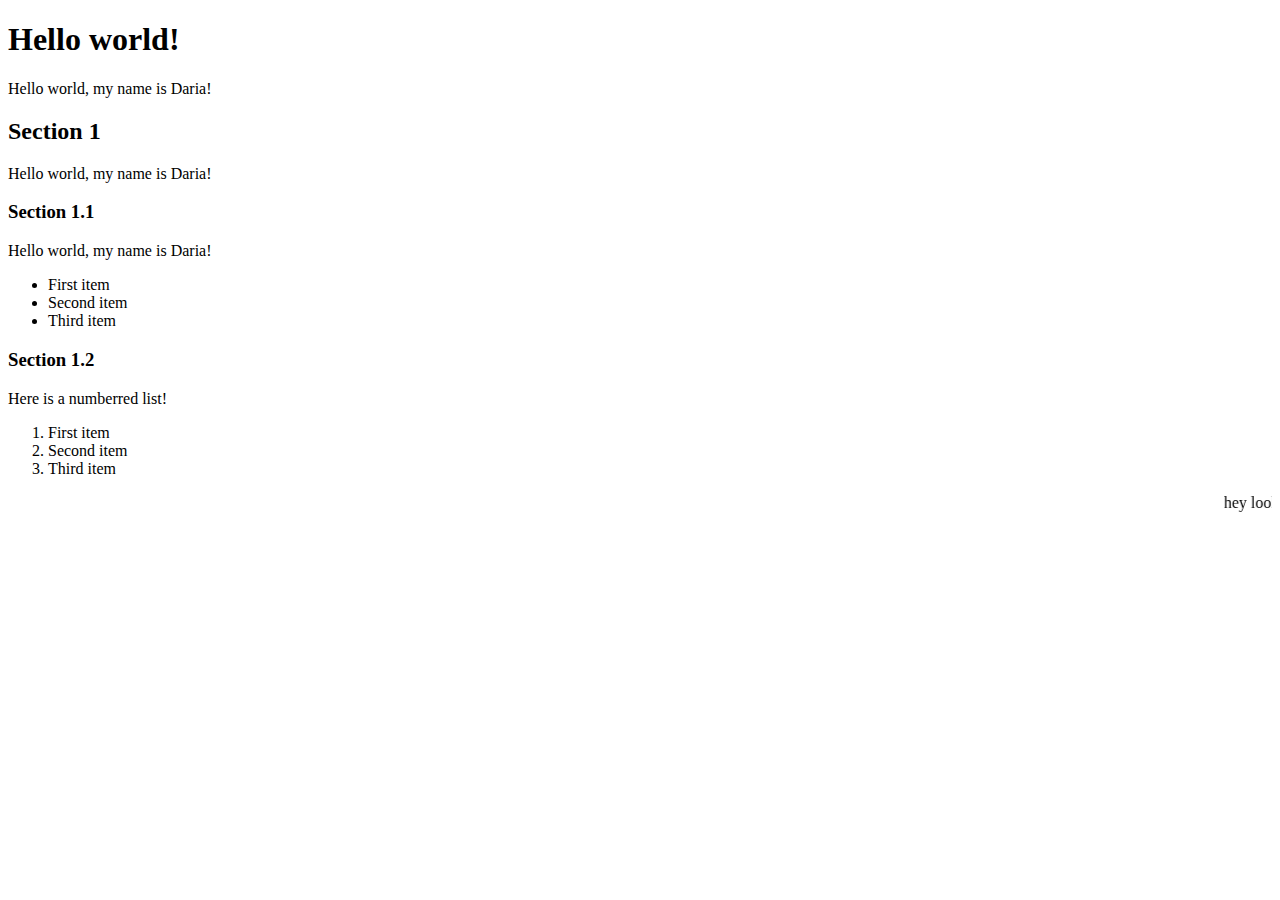
==== index.html @ 4ba1d6fc "uploading my first" ====
<!DOCTYPE html>

<html>
    <head>
        <title> My First Website</title>
    </head>

    <body>

        <h1>Hello world!</h1>

        <p> Hello world, my name is Daria! </p>

        <h2> Section 1 </h2>

        <p> Hello world, my name is Daria!</p>

        <h3>Section 1.1</h3>

        <p> Hello world, my name is Daria! </p>

        <ul>
            <li> First item</li>
            <li> Second item</li>
            <li> Third item</li>

        </ul>

        <h3>Section 1.2</h3>

        <p> Here is a numberred list! </p>

        <ol>
            <li> First item</li>
            <li> Second item</li>
            <li> Third item</li>

        </ol>

        <marquee> hey look at this </marquee>

    </body>
</html>
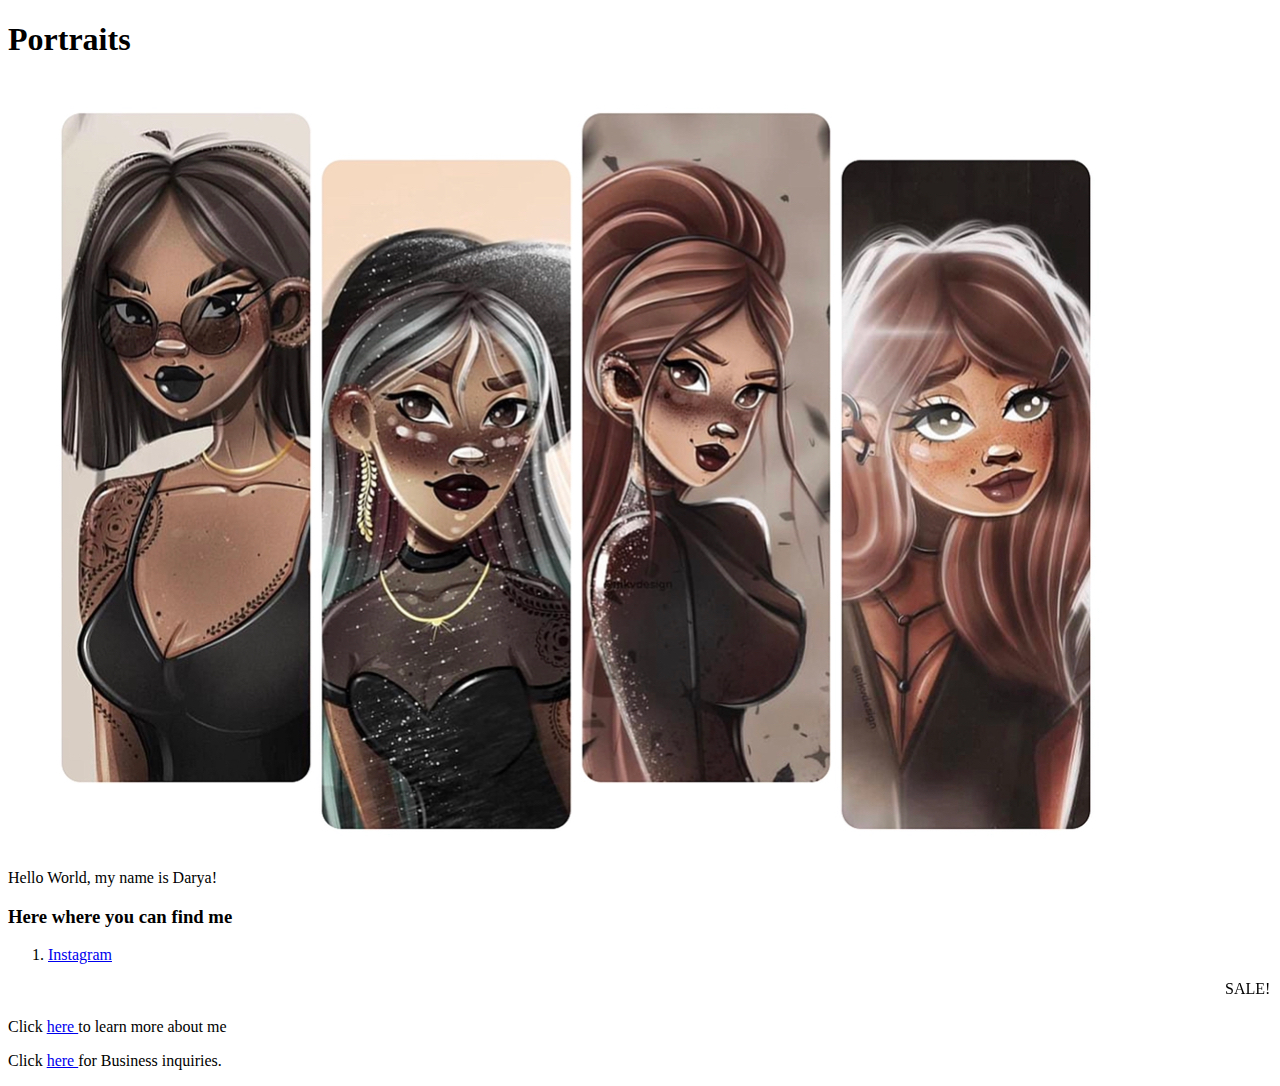
==== commit e662392c: "Add files via upload" ====
--- a/index.html
+++ b/index.html
@@ -2,42 +2,31 @@
 
 <html>
     <head>
-        <title> My First Website</title>
+        <title> Portfolio - Homepage</title>
     </head>
 
     <body>
 
-        <h1>Hello world!</h1>
+        <h1>Portraits</h1>
 
-        <p> Hello world, my name is Daria! </p>
+        <img src="pic1.jpeg"> 
 
-        <h2> Section 1 </h2>
+        <p> Hello World, my name is Darya! </p>
 
-        <p> Hello world, my name is Daria!</p>
 
-        <h3>Section 1.1</h3>
-
-        <p> Hello world, my name is Daria! </p>
-
-        <ul>
-            <li> First item</li>
-            <li> Second item</li>
-            <li> Third item</li>
-
-        </ul>
-
-        <h3>Section 1.2</h3>
-
-        <p> Here is a numberred list! </p>
+        <h3>Here where you can find me</h3>
 
         <ol>
-            <li> First item</li>
-            <li> Second item</li>
-            <li> Third item</li>
-
+            <li> <a href="https://www.instagram.com/tnkv.design/">Instagram</a> </li>
+            
+           
         </ol>
 
-        <marquee> hey look at this </marquee>
+        <marquee> SALE! SALE! SALE! </marquee>
+
+        <p>Click <a href="about.html">here </a> to learn more about me</p>
+
+        Click <a href="contact.html">here </a> for Business inquiries.</p>
 
     </body>
 </html>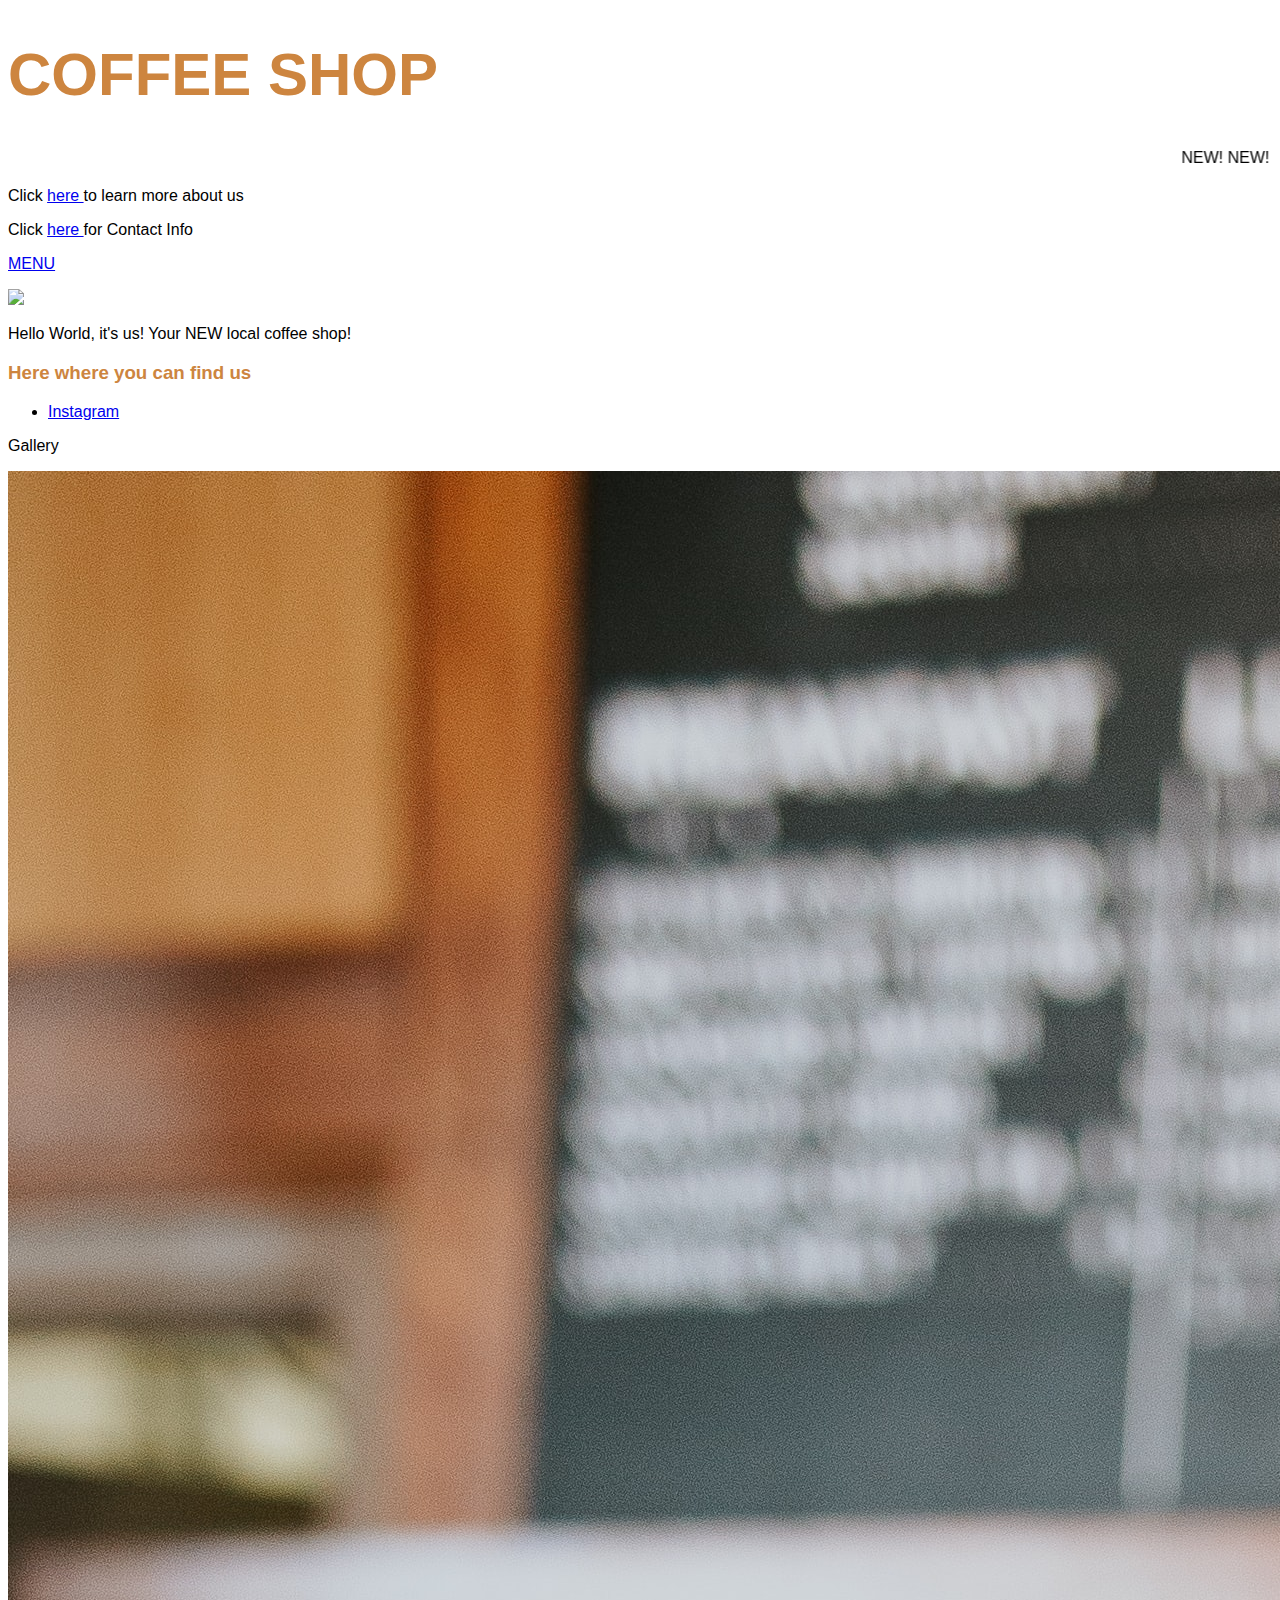
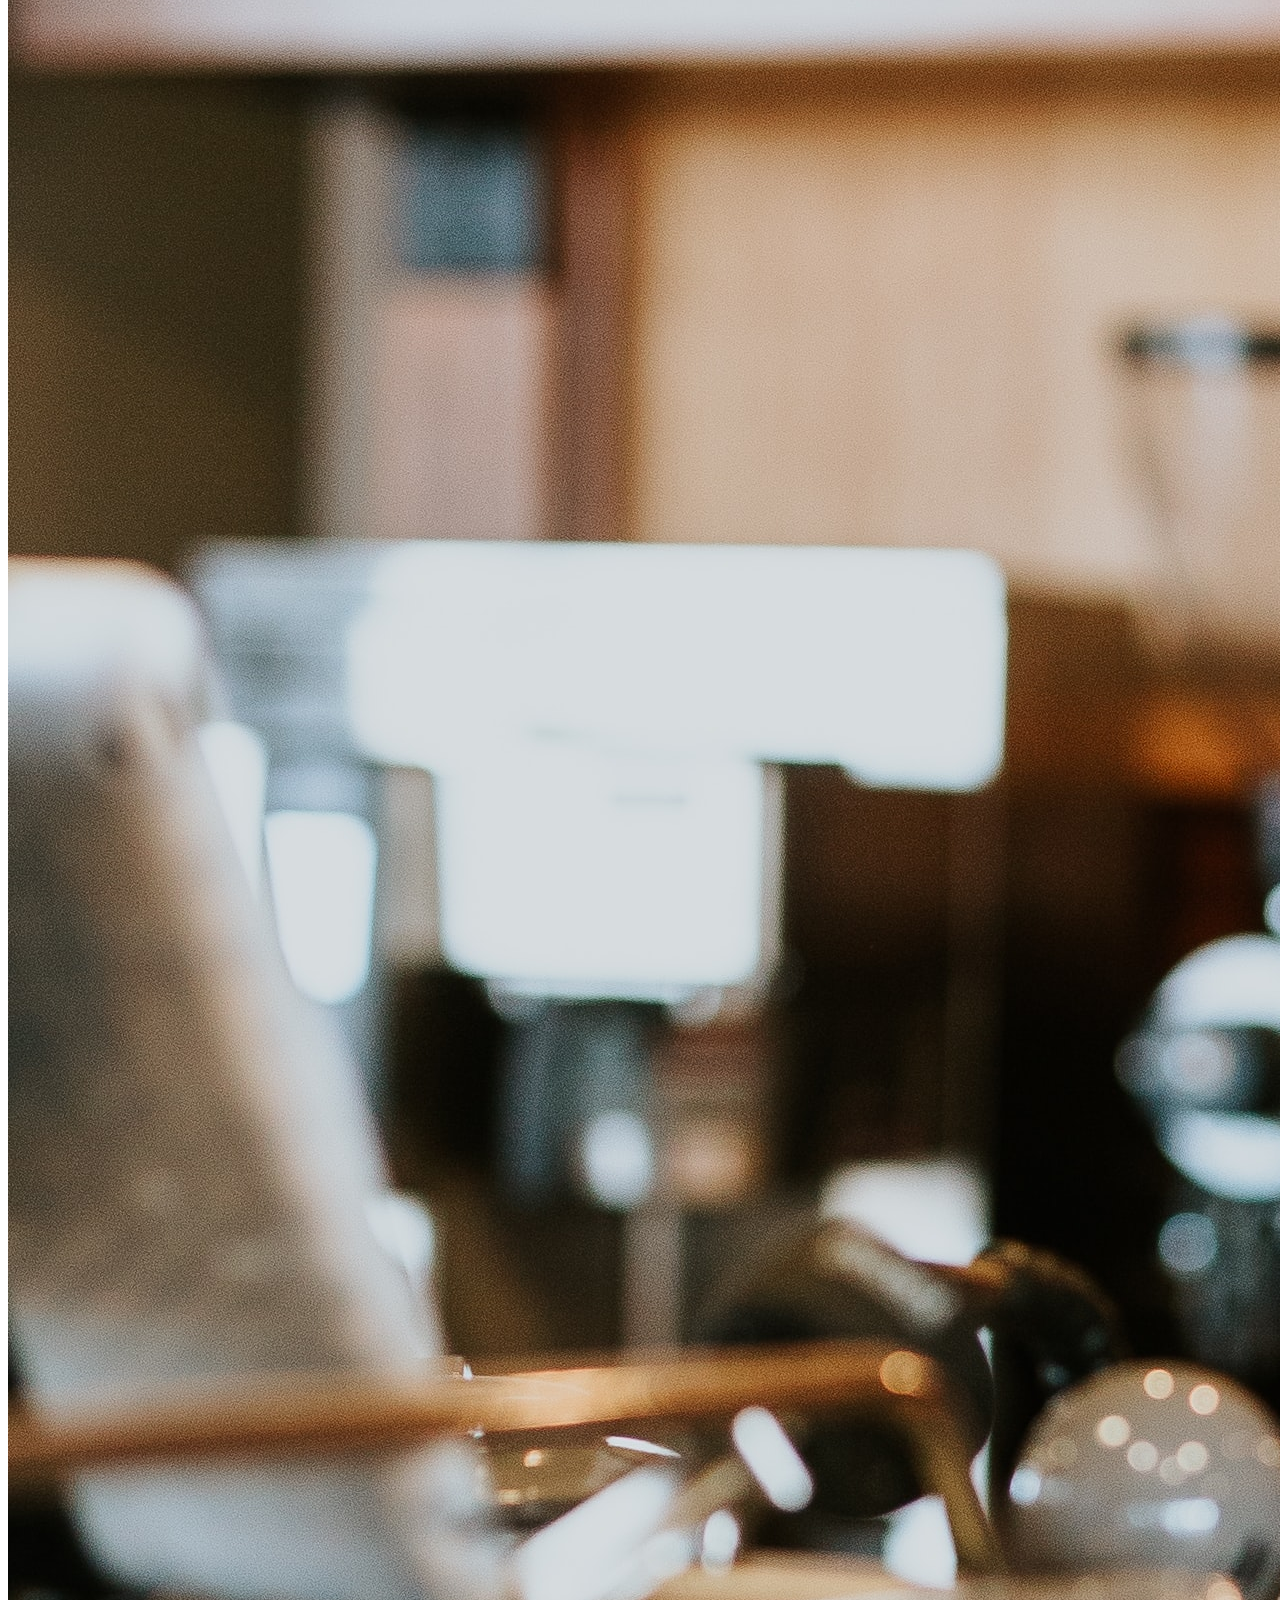
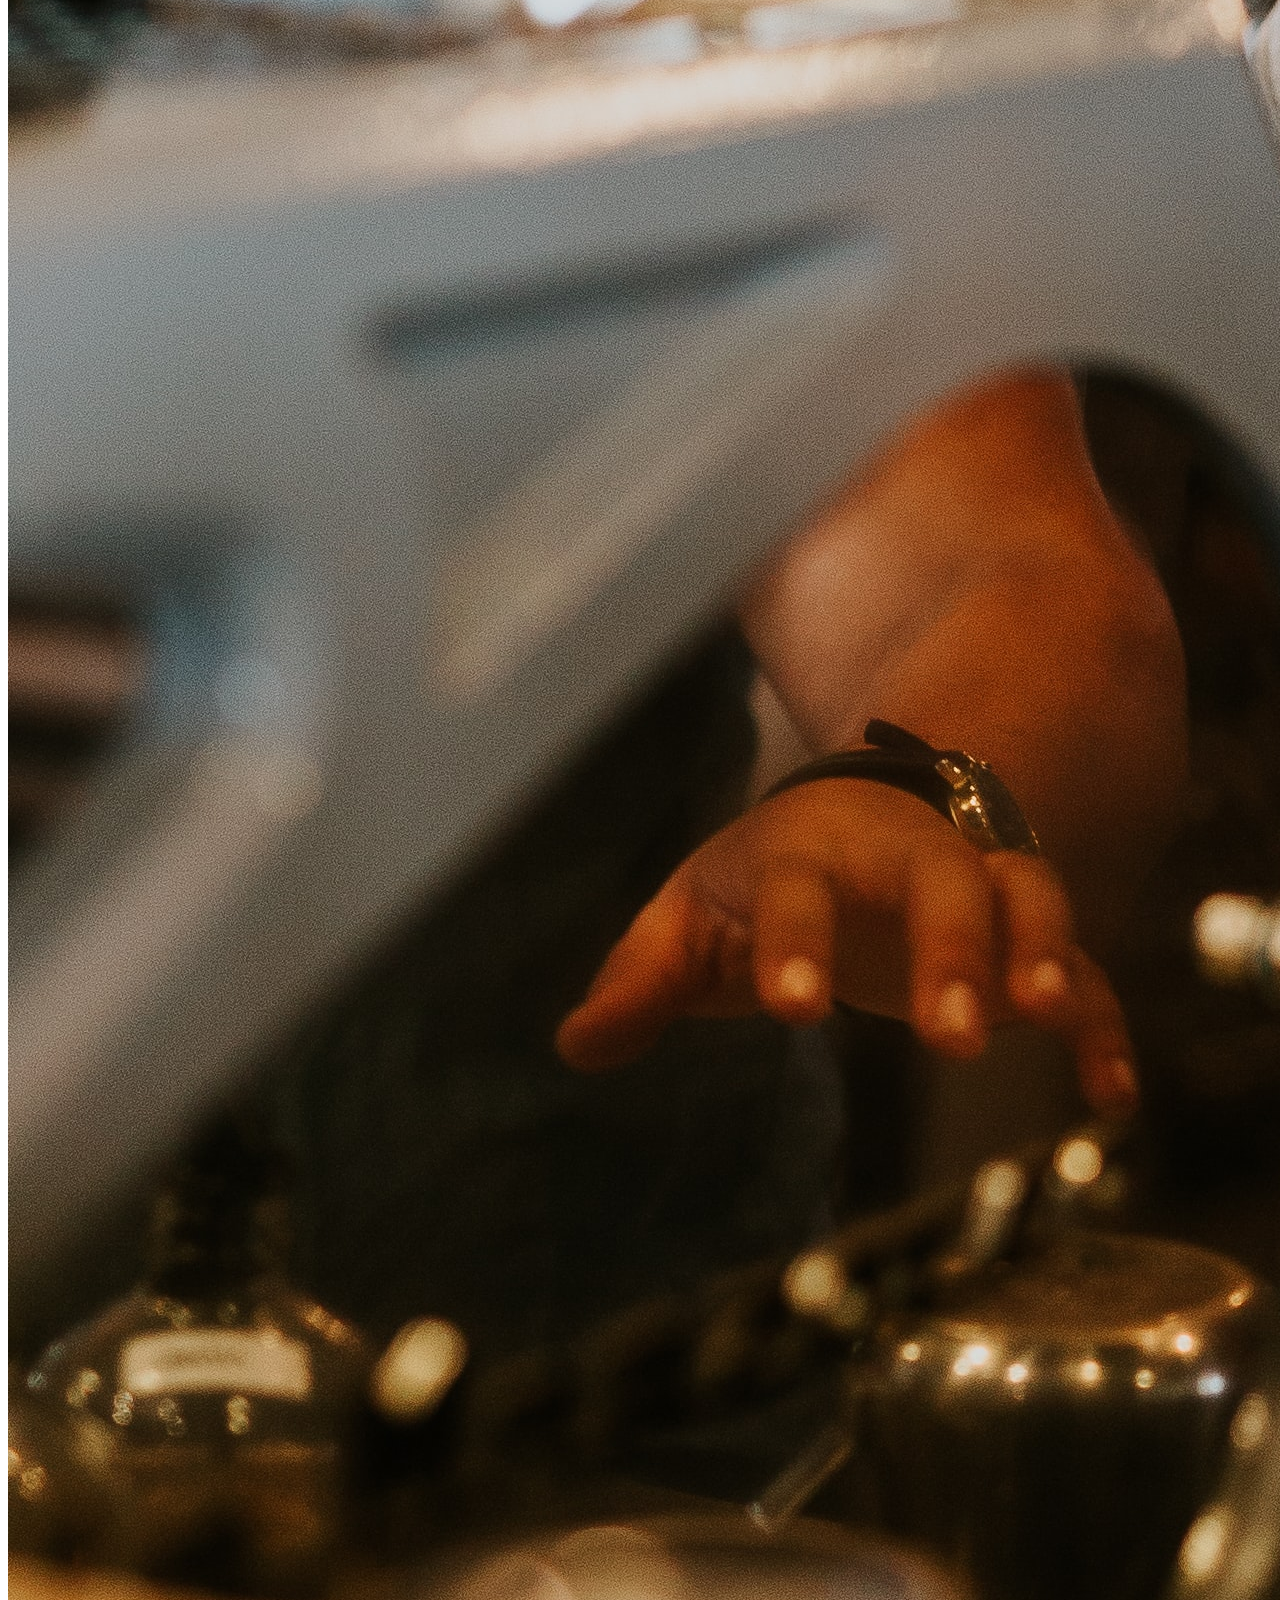
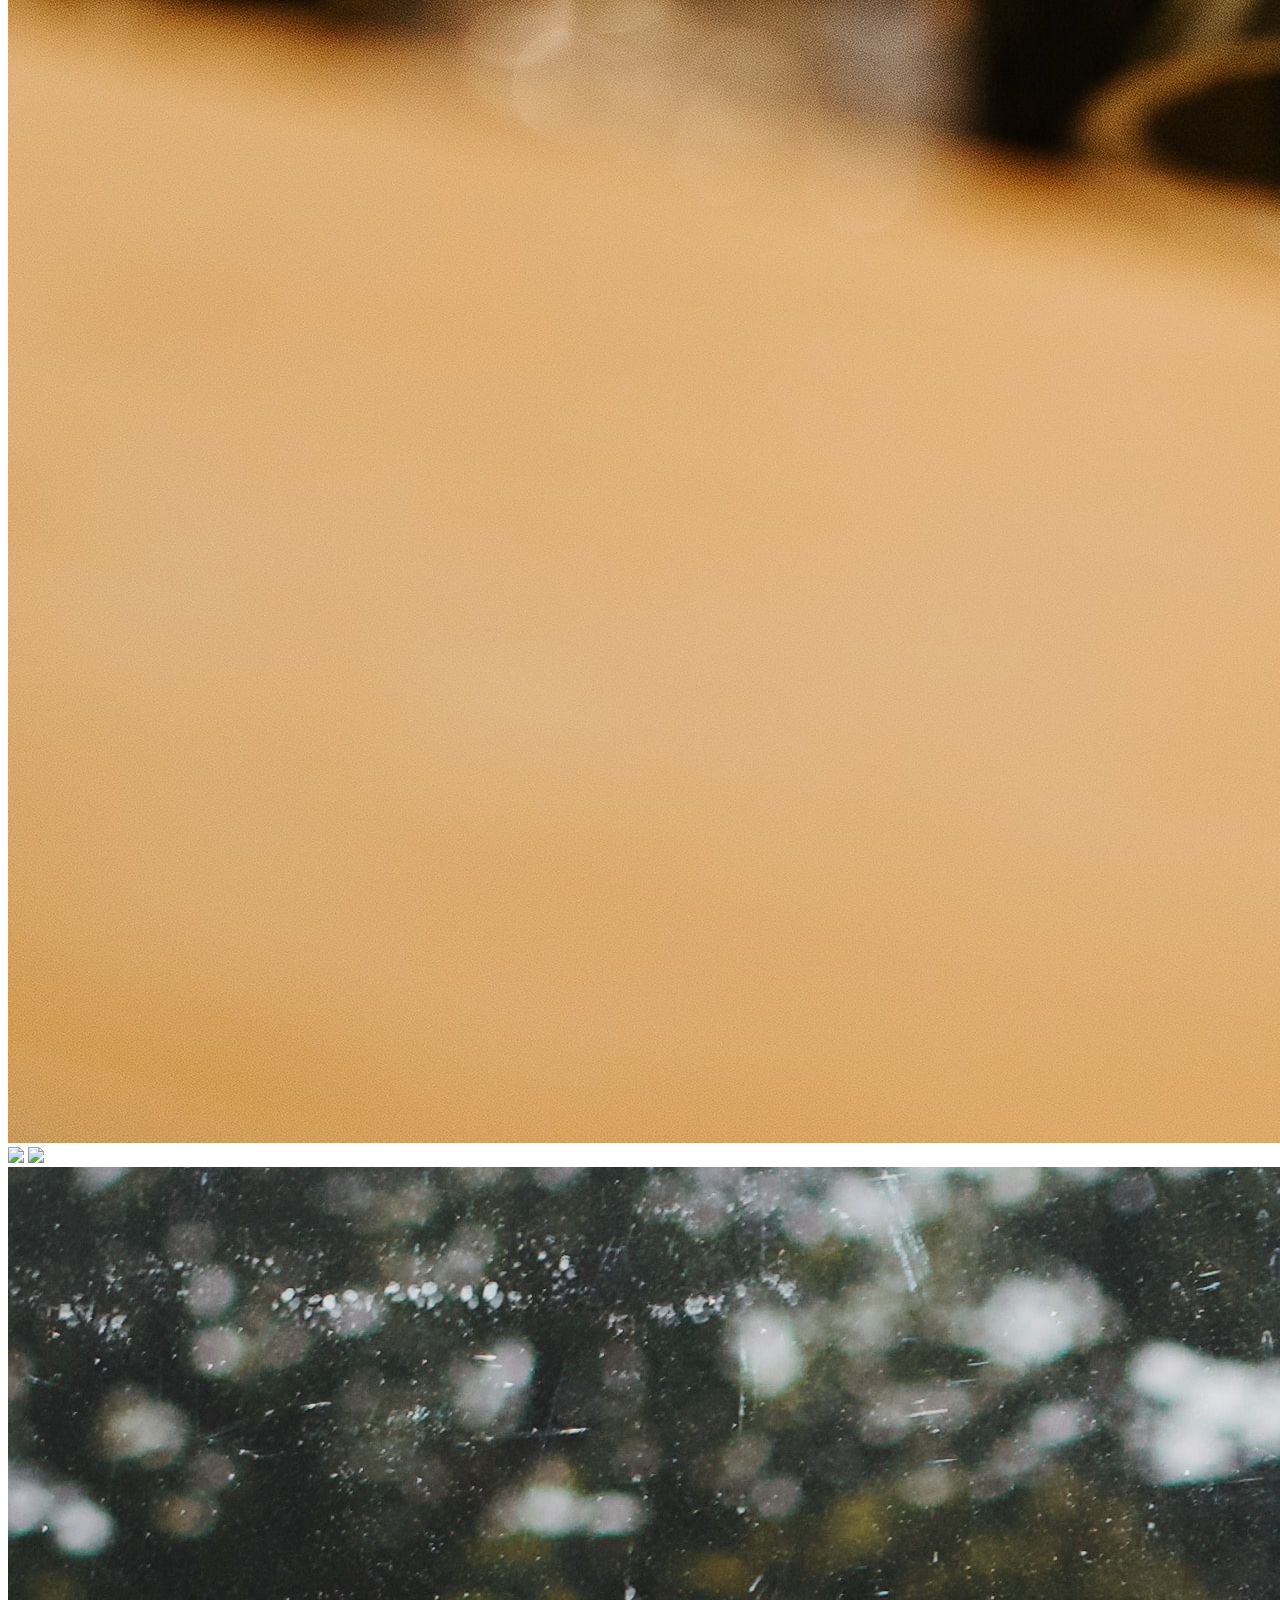
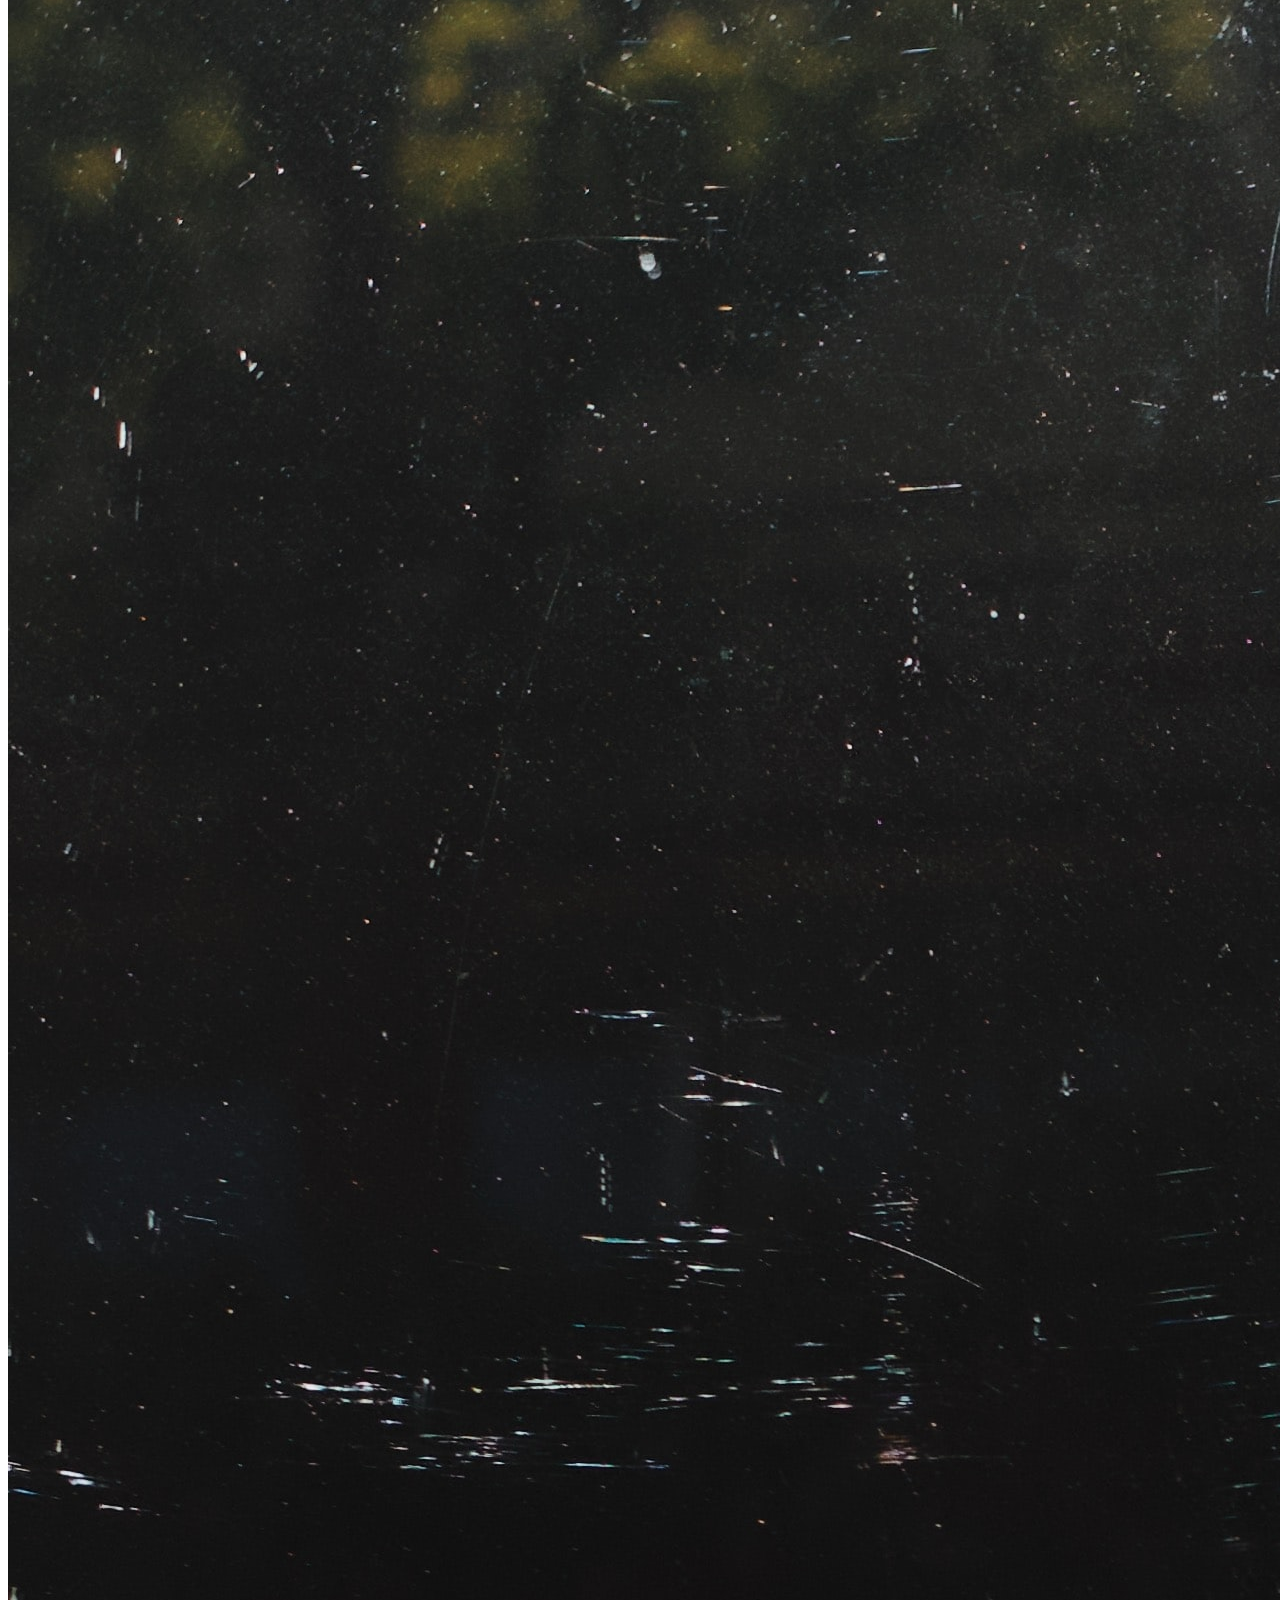
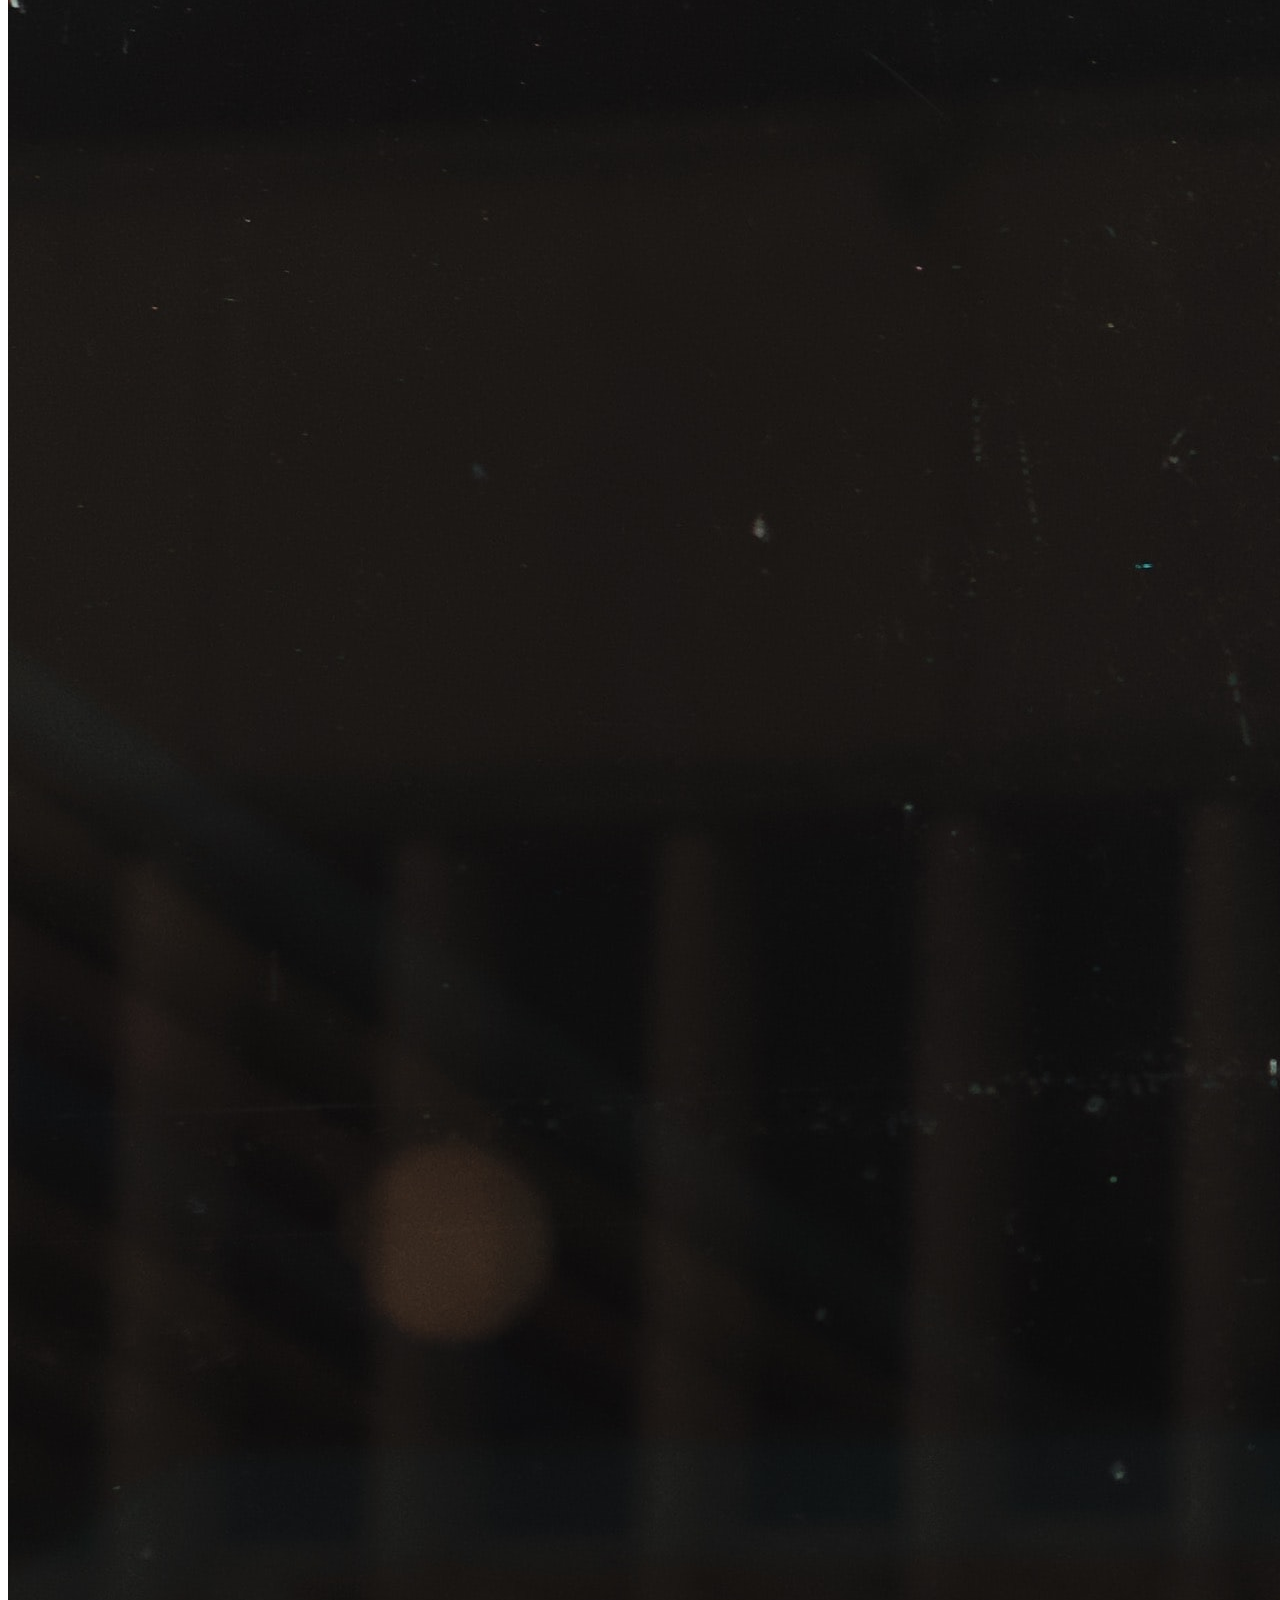
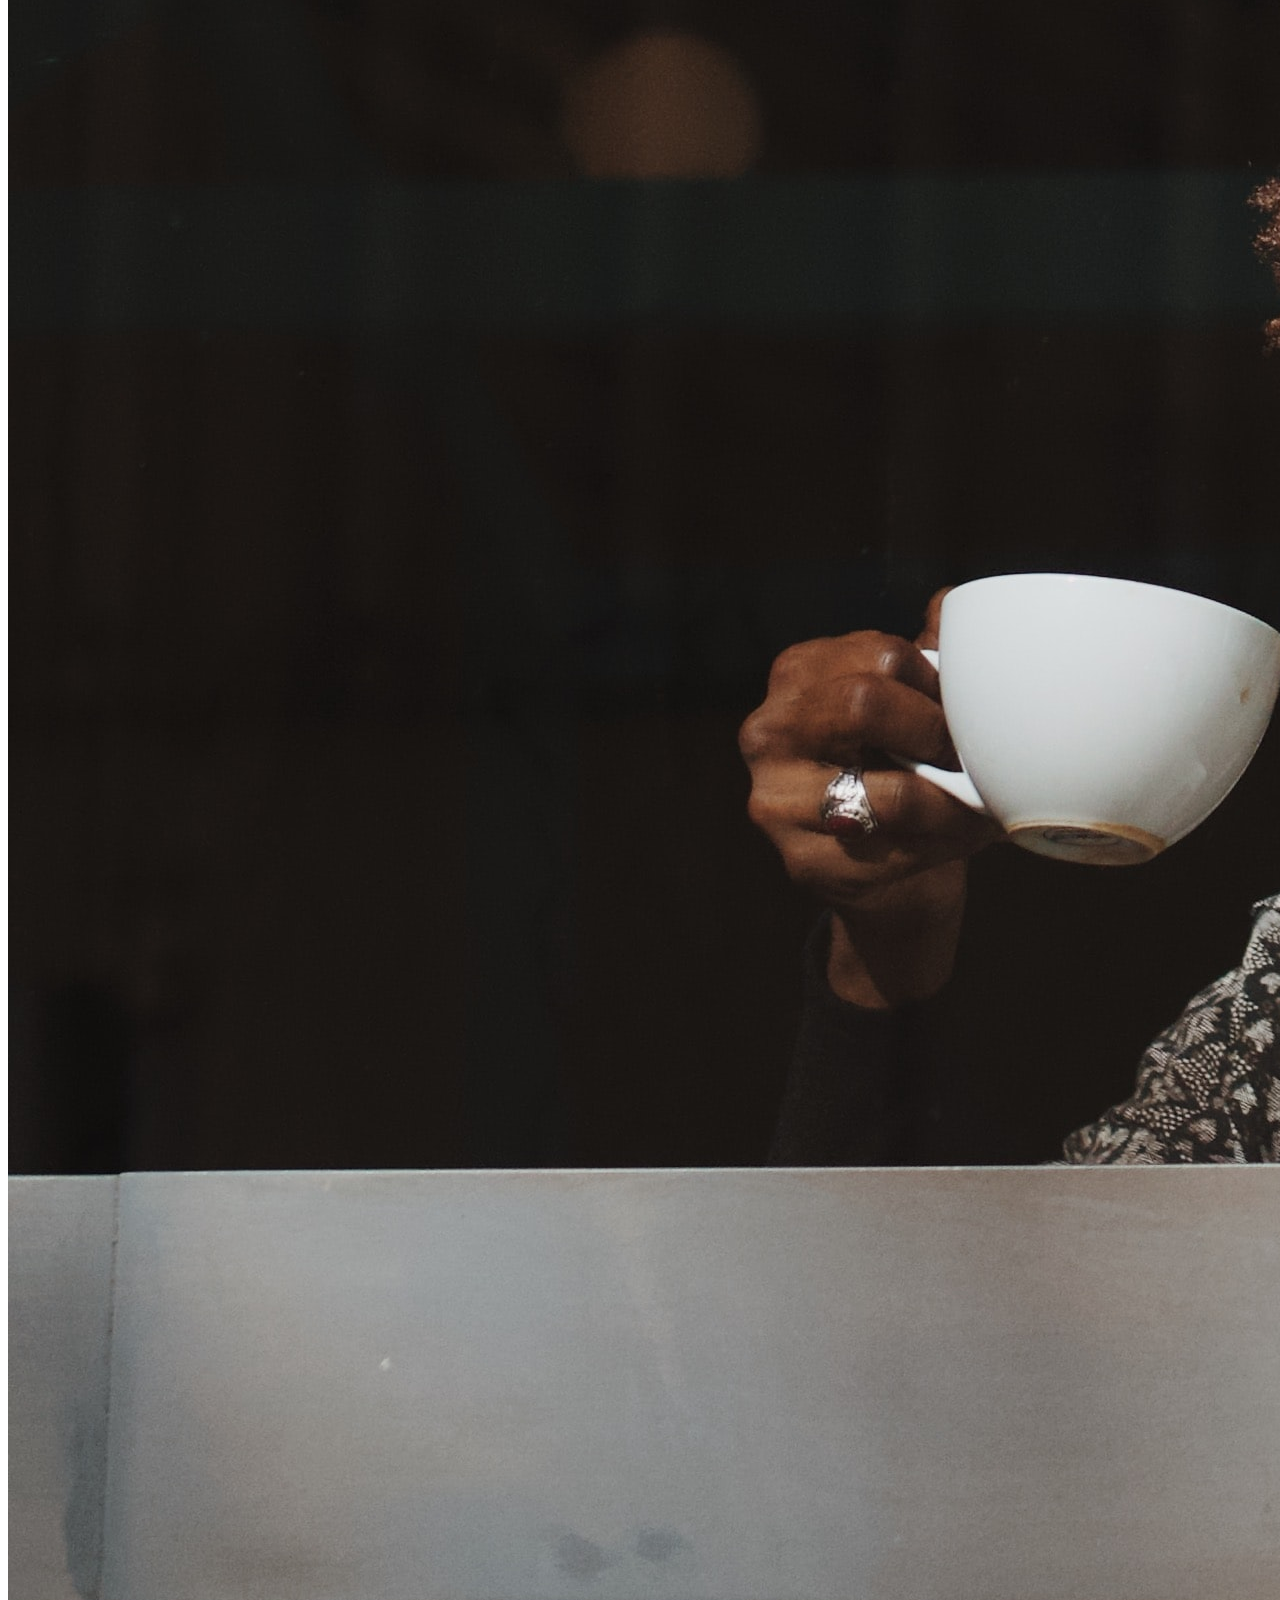
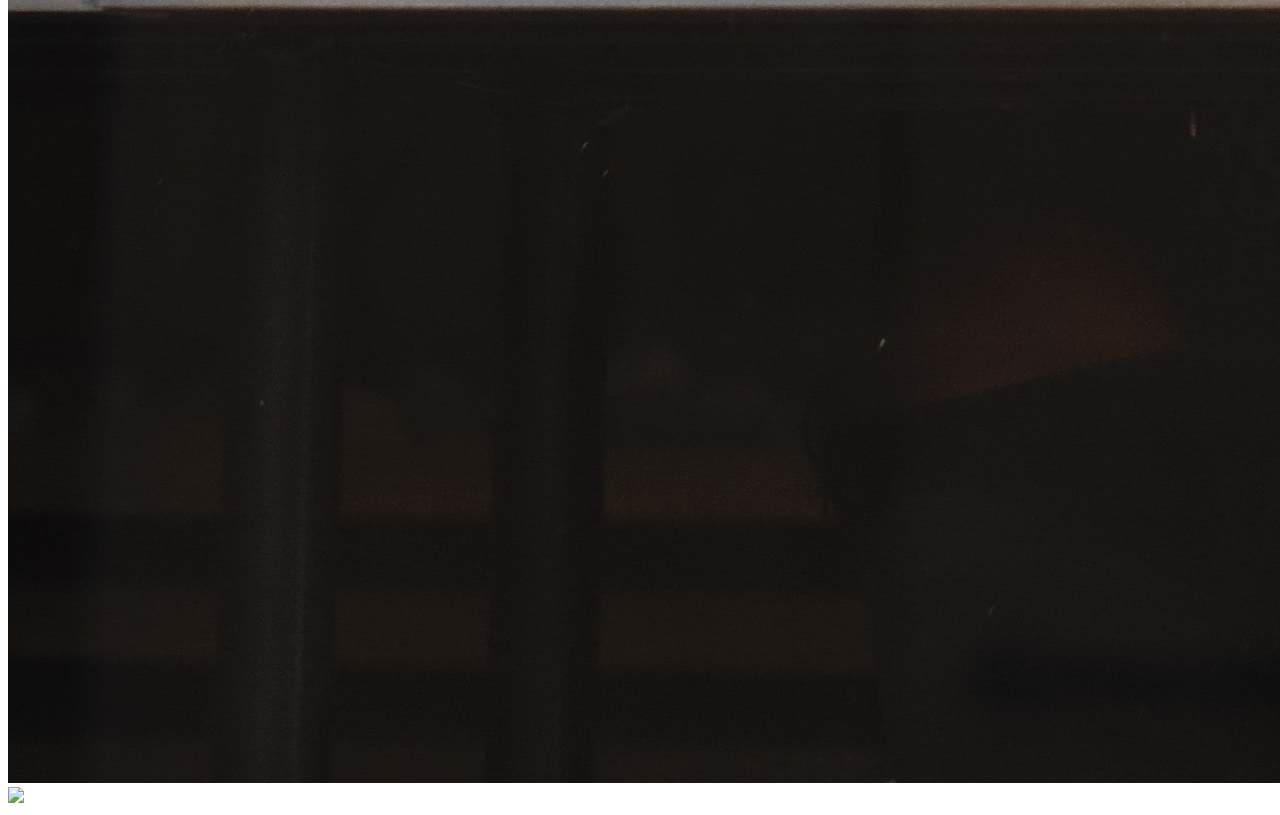
==== commit 9477c005: "Add files via upload" ====
--- a/index.html
+++ b/index.html
@@ -2,31 +2,55 @@
 
 <html>
     <head>
-        <title> Portfolio - Homepage</title>
+        <title> Coffee Shop</title>
+        <link rel="stylesheet" href="style.css">
     </head>
 
     <body>
 
-        <h1>Portraits</h1>
+        <h1 style="font-size: 60px;"> COFFEE SHOP</h1>
 
-        <img src="pic1.jpeg"> 
+        <marquee> NEW! NEW! NEW! </marquee>
 
-        <p> Hello World, my name is Darya! </p>
+        <p>Click <a href="about.html">here </a> to learn more about us</p>
+
+        Click <a href="contact.html">here </a> for Contact Info</p>
+        <p>
+         <a href="menu.html"> MENU </a> </p>
 
 
-        <h3>Here where you can find me</h3>
+        <style> 
 
-        <ol>
+        body {
+            font-family: Arial, Helvetica, sans-serifQ;
+            background-color: white;
+        }
+        
+        h1 { color:peru; }
+        </style>
+
+        <img src="52.jpg">    
+
+        <p> Hello World, it's us! Your NEW local coffee shop! </p>
+
+
+        <h3>Here where you can find us</h3>
+
+        <ul>
             <li> <a href="https://www.instagram.com/tnkv.design/">Instagram</a> </li>
             
            
-        </ol>
+        </ul>
 
-        <marquee> SALE! SALE! SALE! </marquee>
+        <p>
+            Gallery
+        </p>
 
-        <p>Click <a href="about.html">here </a> to learn more about me</p>
+        <img src="22.jpg"> <img src="20.jpg"> <img src="28.jpg"> <img src="23.jpg"> <img src="38.jpg"> 
 
-        Click <a href="contact.html">here </a> for Business inquiries.</p>
+
+
+
 
     </body>
 </html>--- a/style.css
+++ b/style.css
@@ -0,0 +1,39 @@
+
+        <style> 
+
+            body {
+                font-family:Arial, Helvetica, sans-serif
+            }
+    
+            h1 { color:peru ;}
+            h3 { color: peru;}
+
+            
+            
+            thead{
+                font-weight: bold;
+            }
+
+            thead td {
+                text-align: center;
+            }
+
+            table{
+                border-collapse:collapse;
+                width: 100%;
+            }
+
+            td {
+                border: 1px solid black ;
+                padding: 10px;
+            }
+
+            tbody tr:hover {
+                background-color: rgb(255, 160, 65);
+                cursor:pointer
+            }
+               
+
+            }
+
+            </style>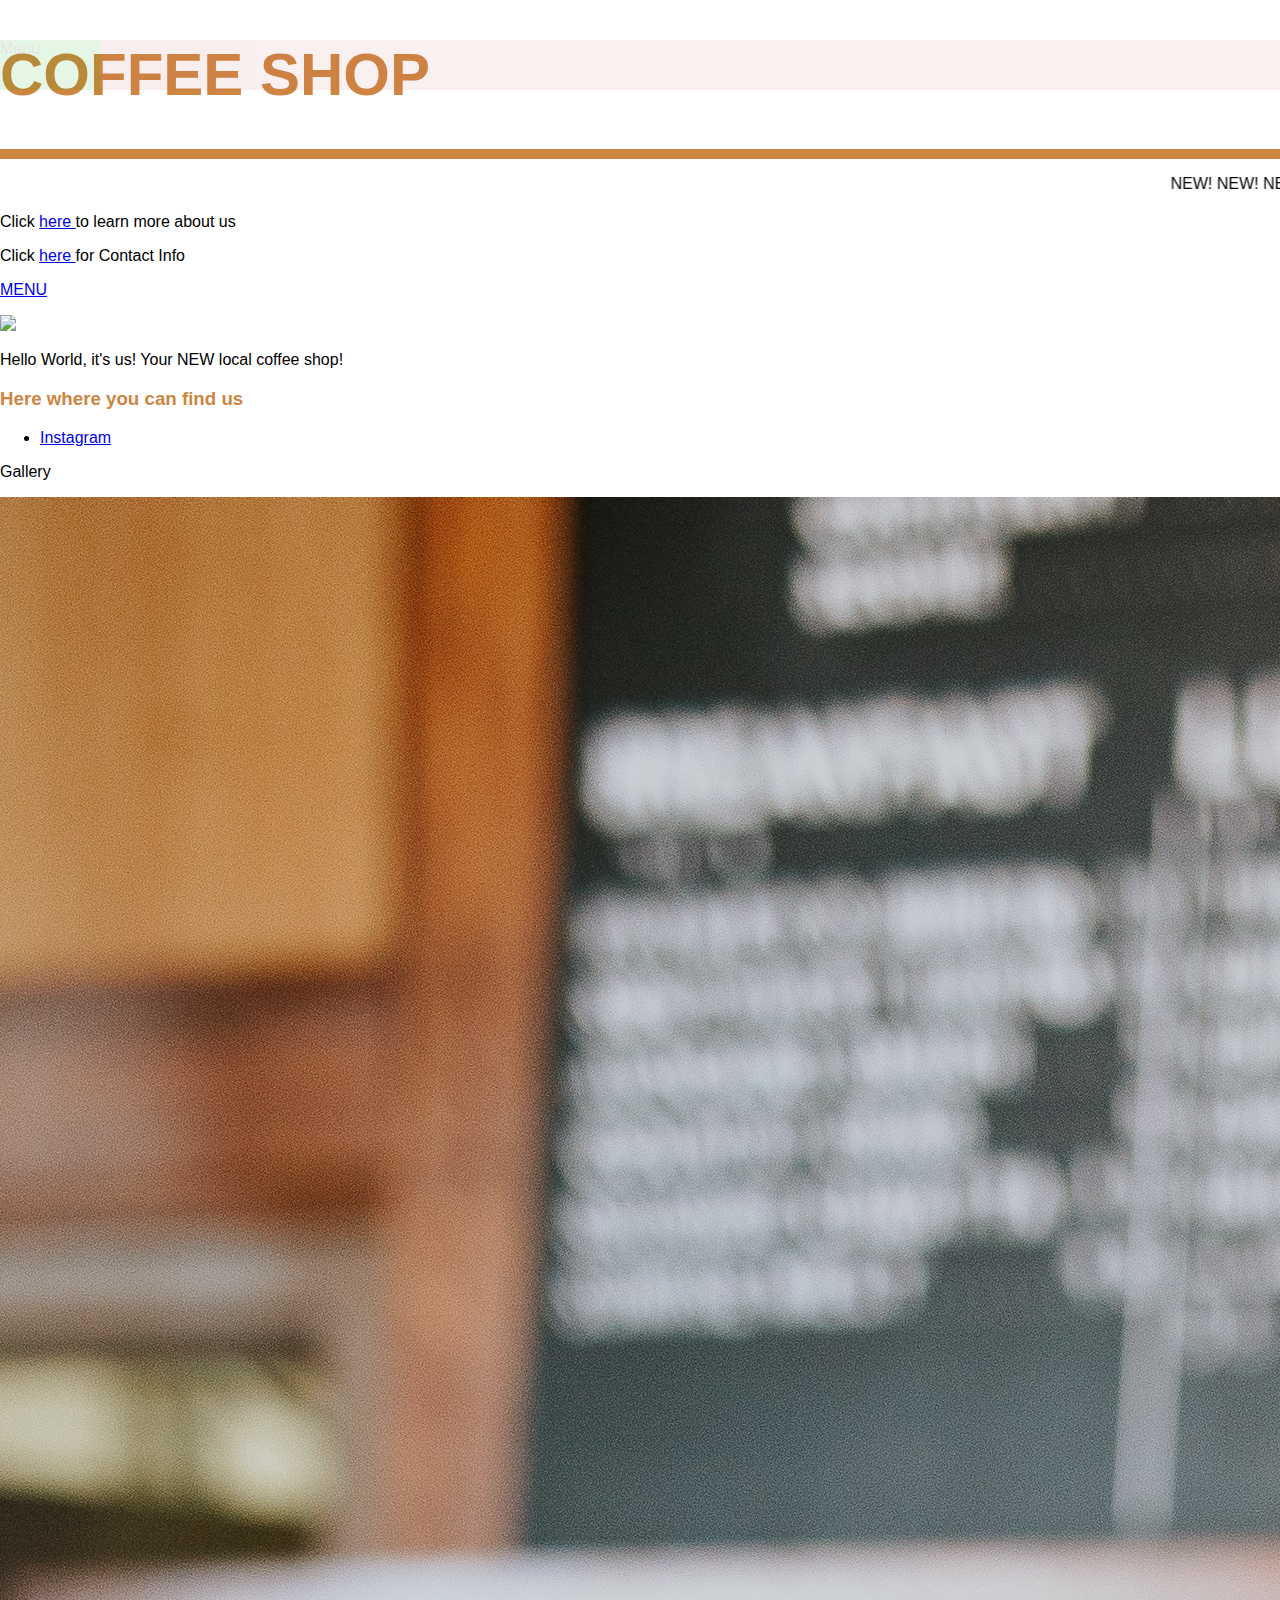
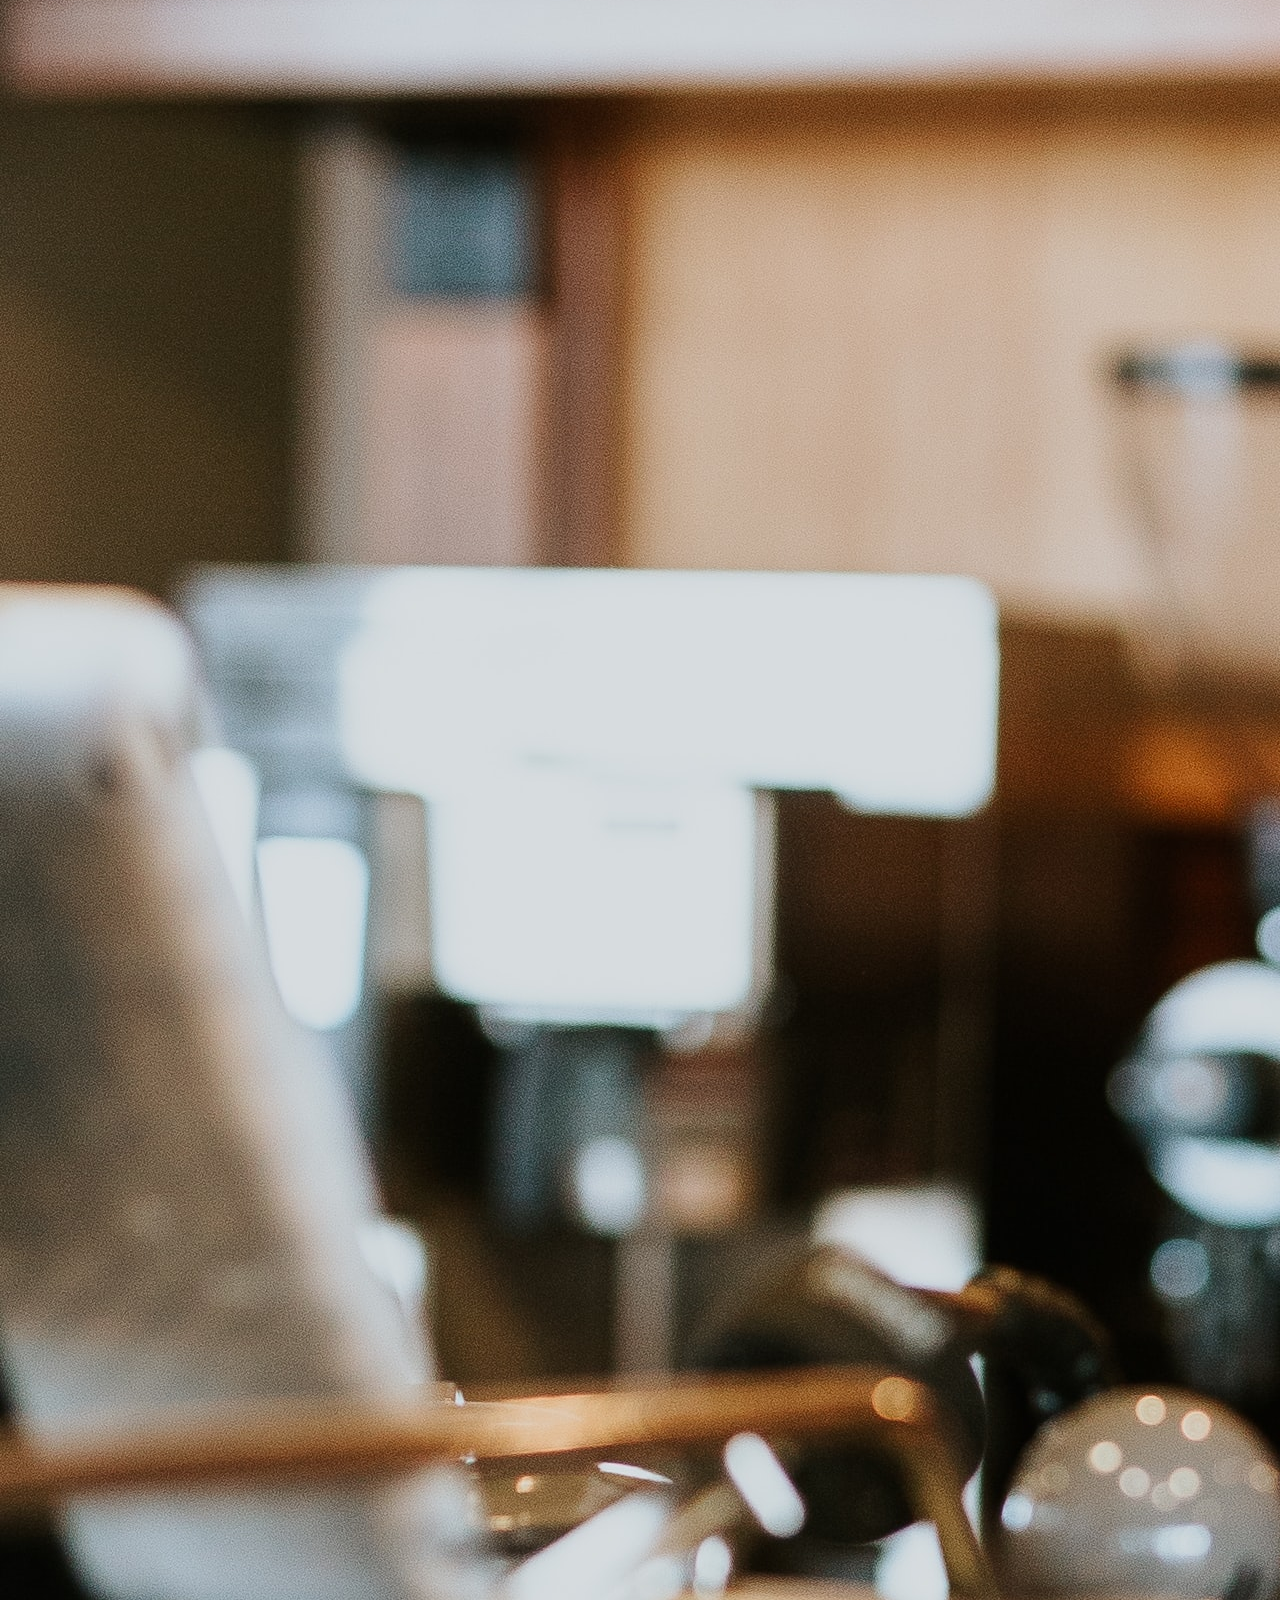
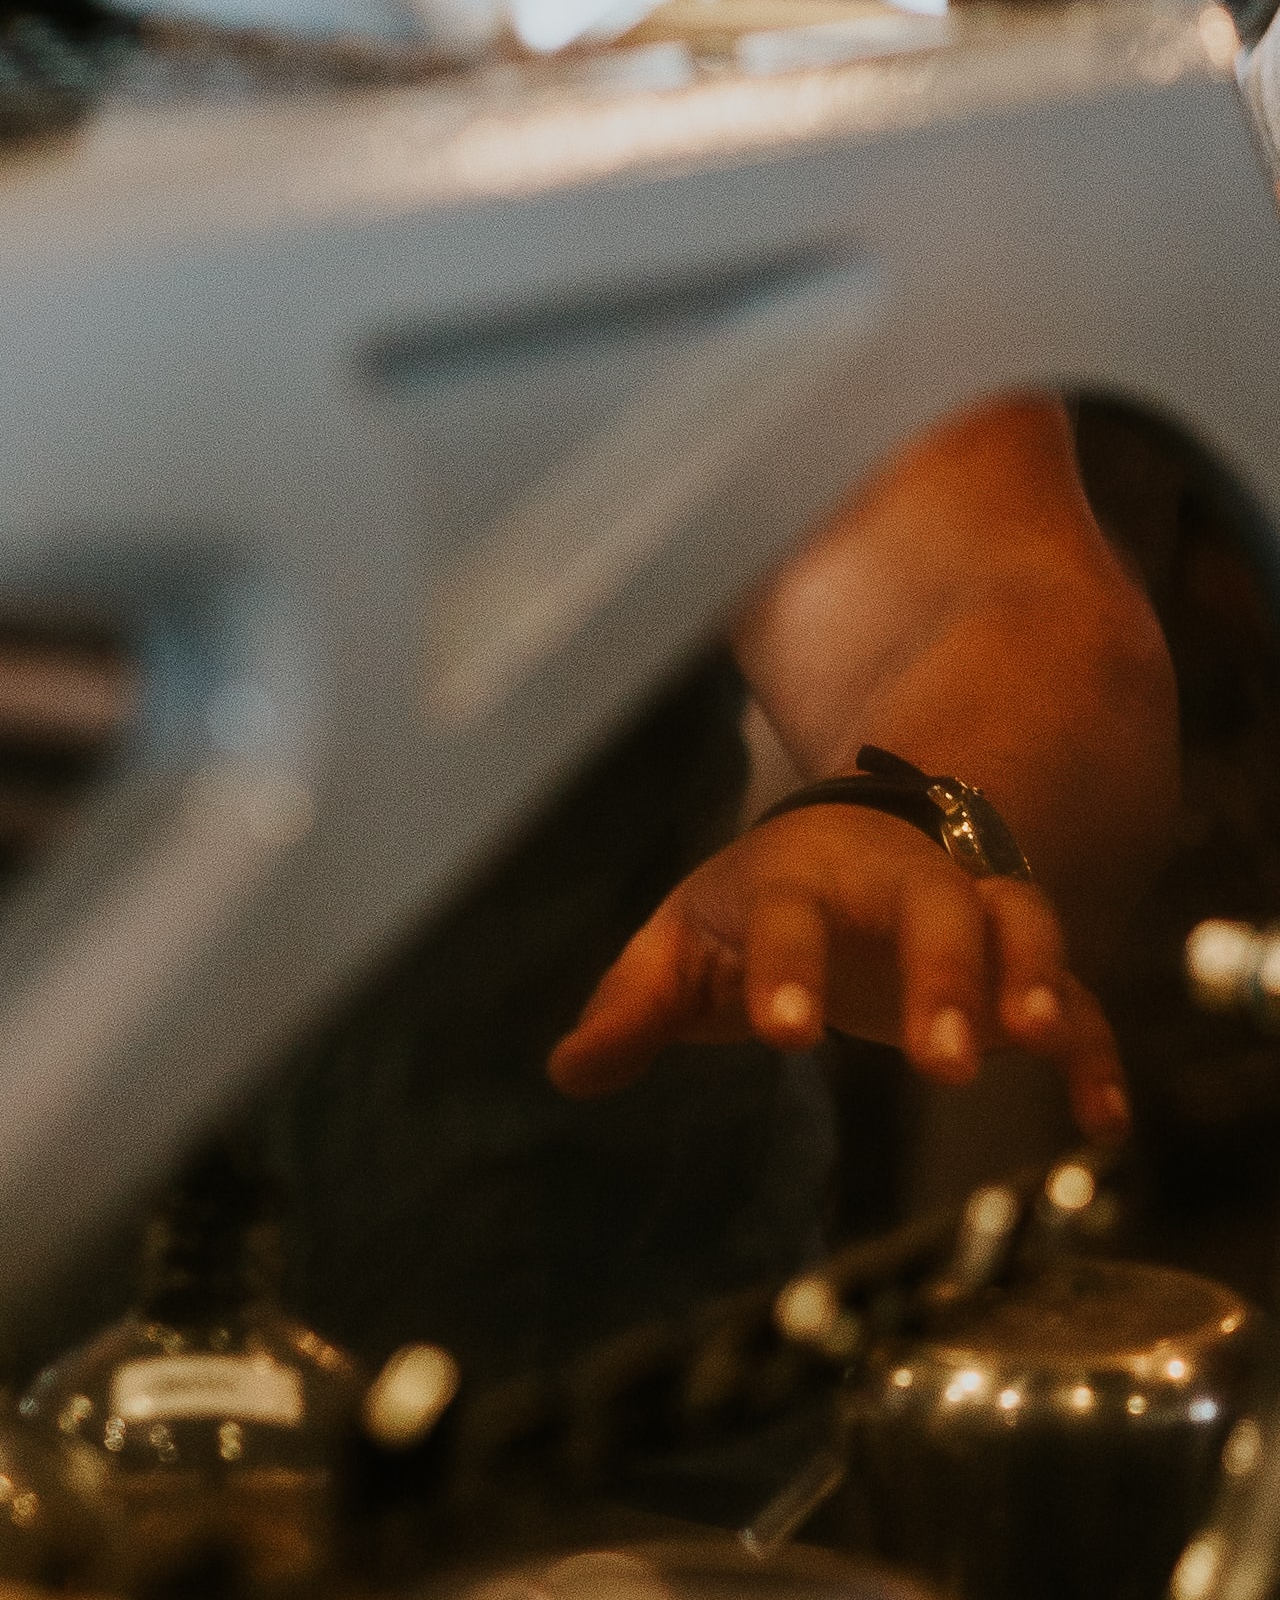
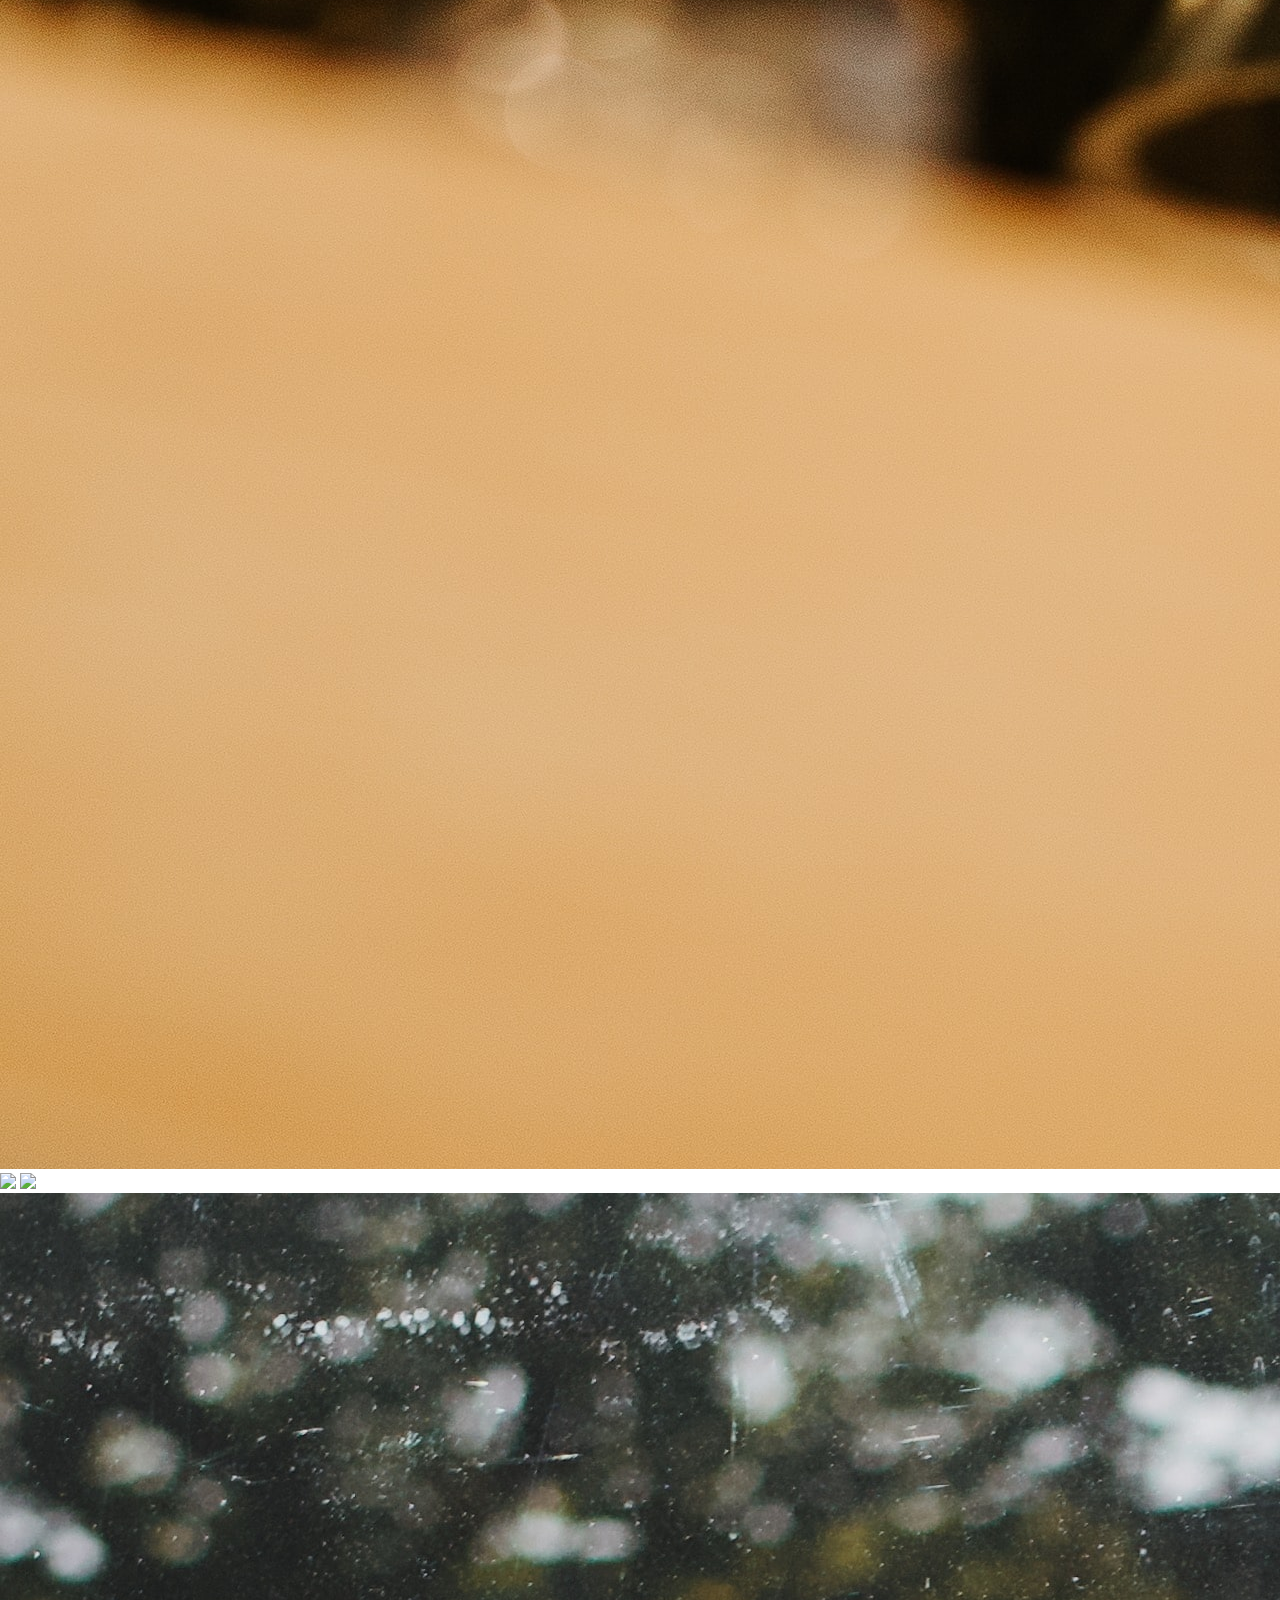
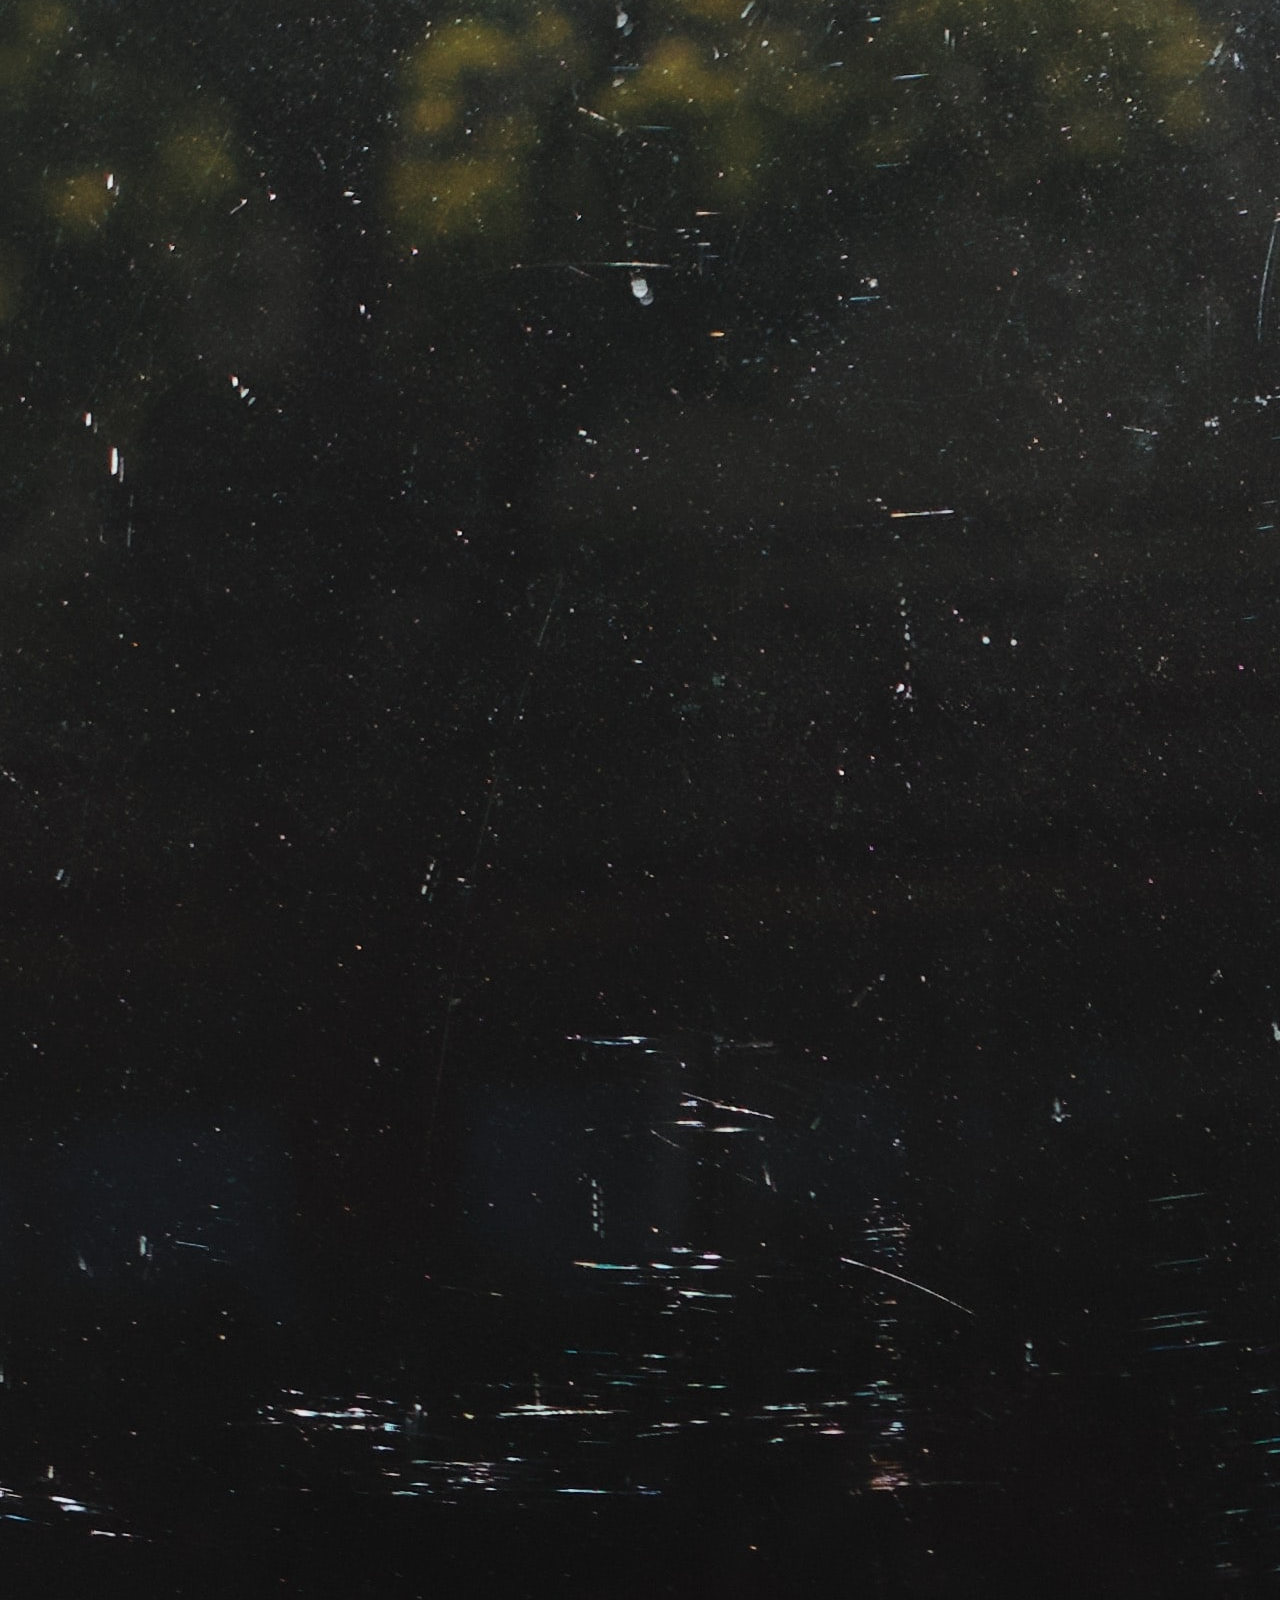
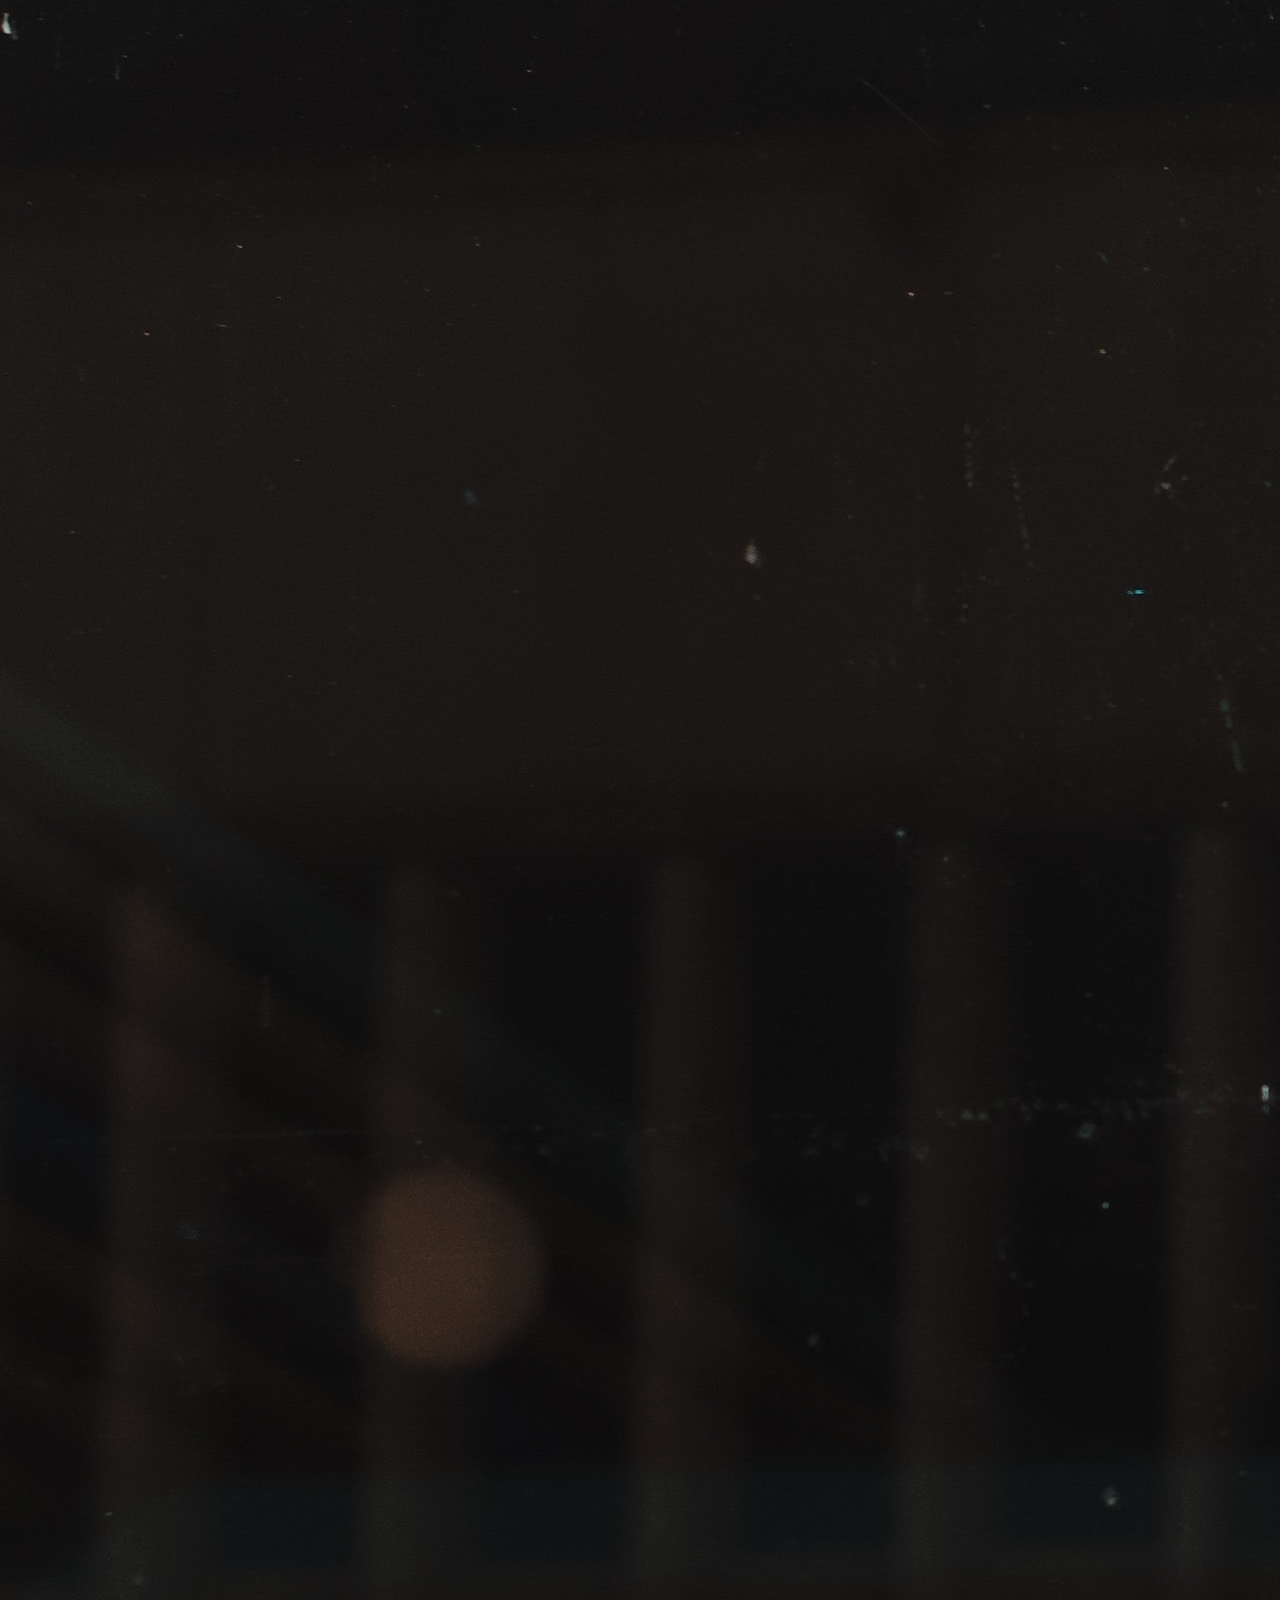
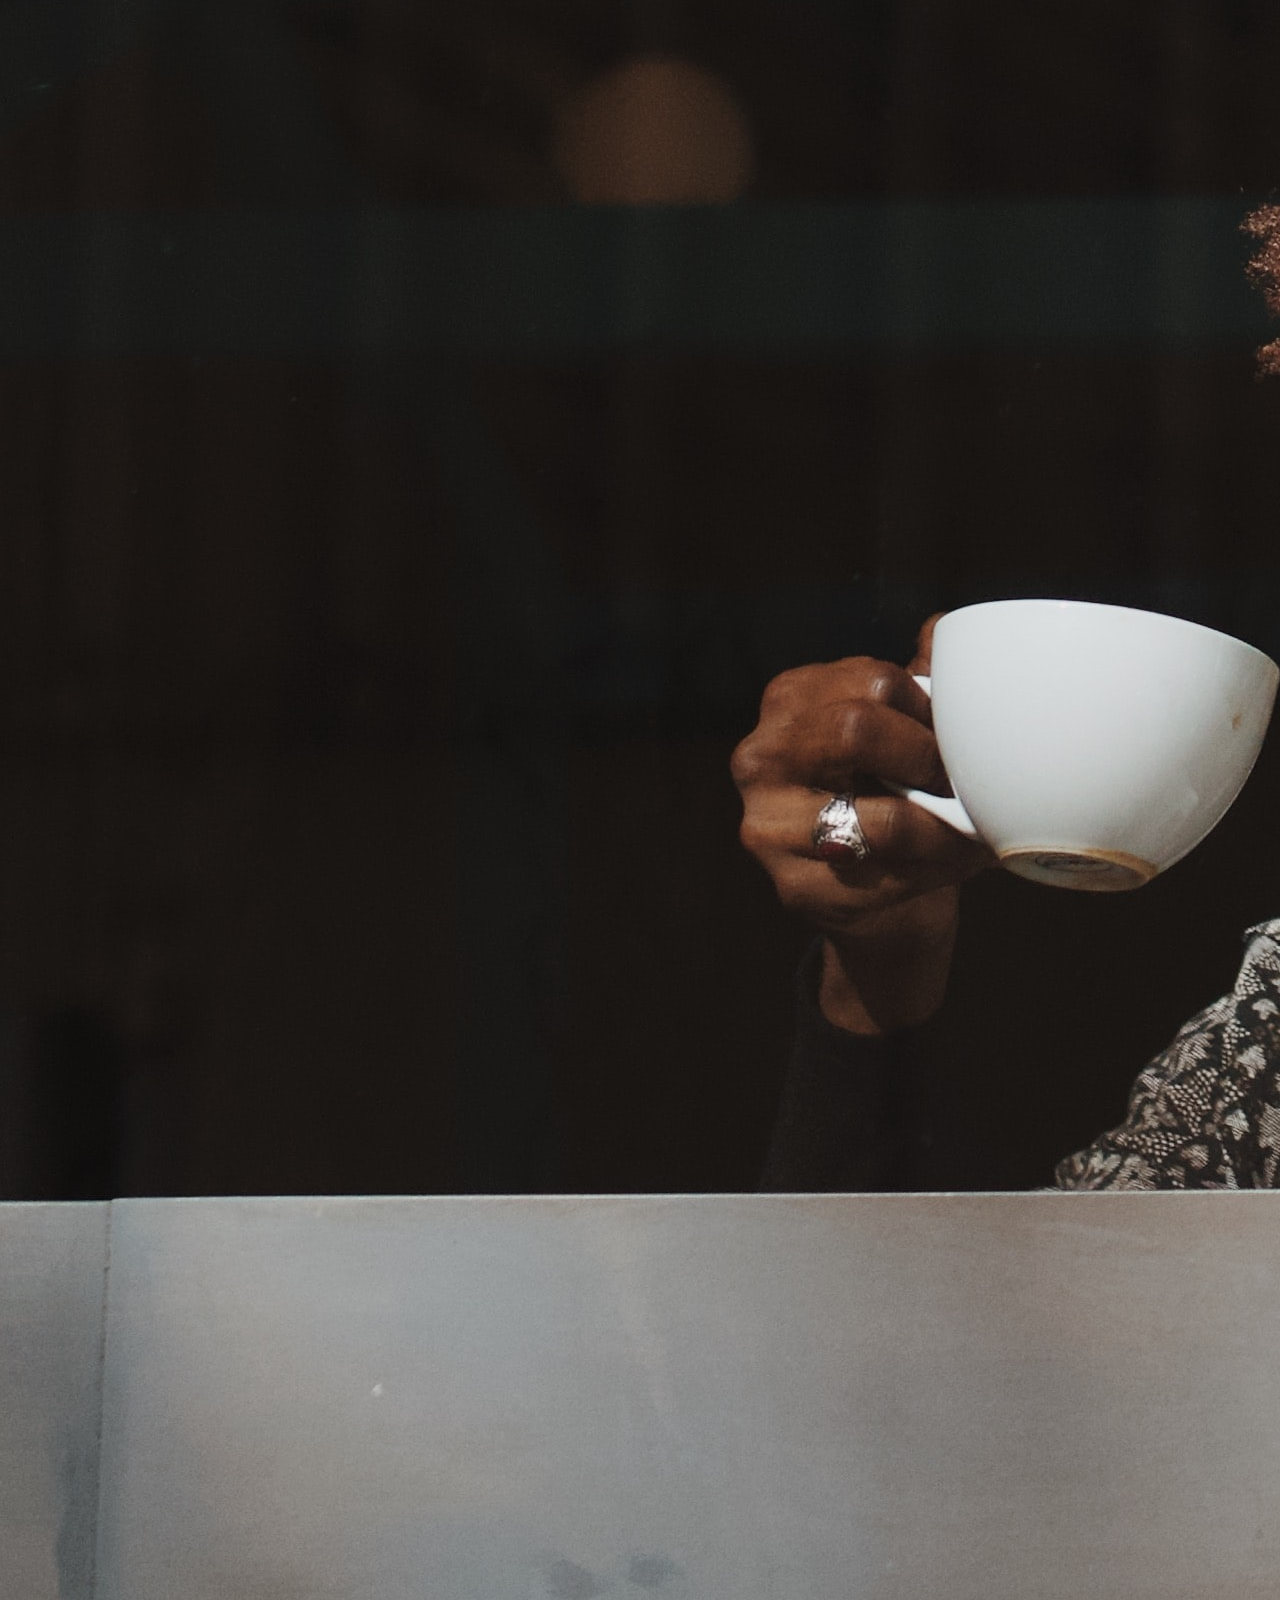
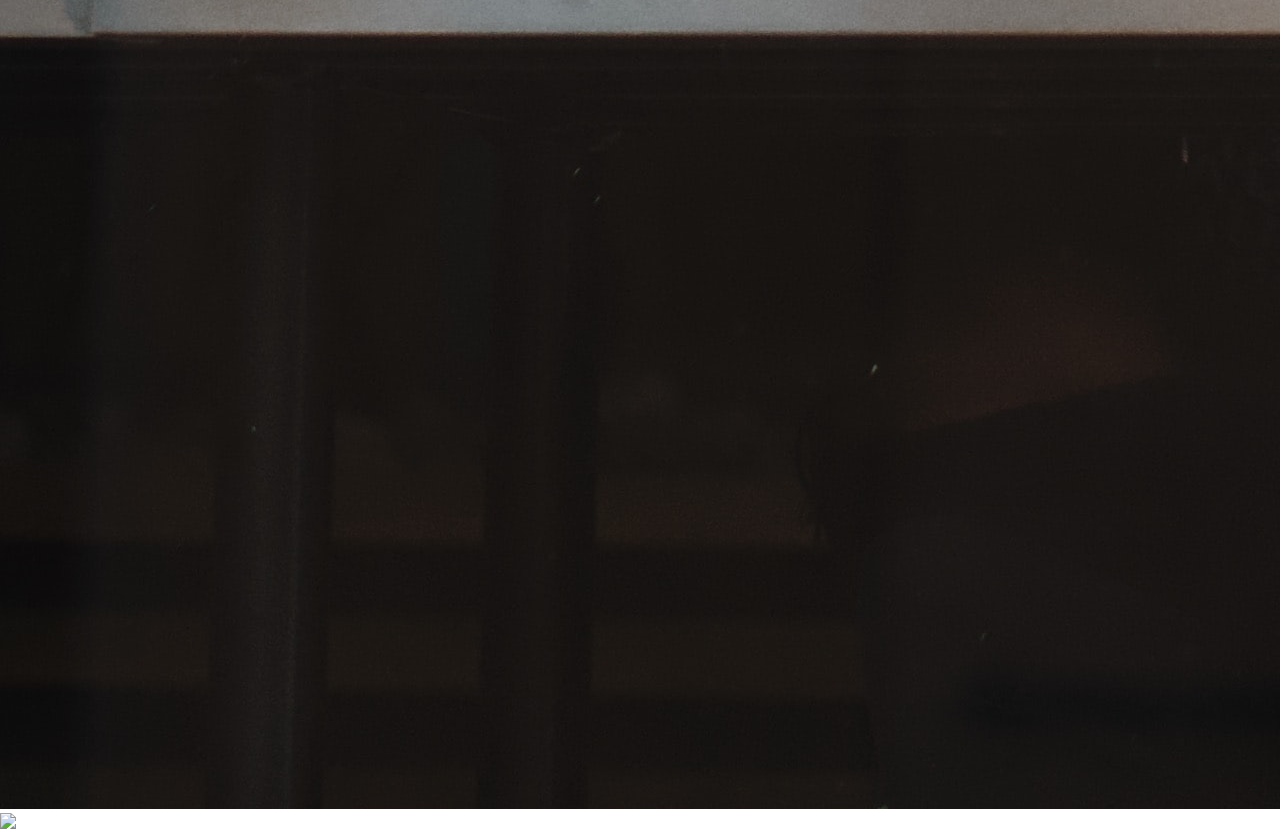
==== commit 76df9f75: "Add files via upload" ====
--- a/index.html
+++ b/index.html
@@ -1,14 +1,73 @@
 <!DOCTYPE html>
 
 <html>
+
     <head>
         <title> Coffee Shop</title>
         <link rel="stylesheet" href="style.css">
+
+    <style>
+        body {
+            margin: 0px;
+        }
+
+
+        .menu{
+            position: absolute;
+            height: 50px;
+            width: 100%;
+            background-color: rgb(207, 103, 103);
+            opacity: 10%;
+            margin: px;
+
+        }
+
+        .menu-item{
+            position: relative;
+            display: inline-block;
+            height: 50px;
+            width: 100px;
+            background-color: rgb(15, 177, 0);
+
+        }
+
+        .dropdown{
+
+        }
+
+        .dropdown-item{
+
+        }
+
+    </style>
+
+
     </head>
 
     <body>
 
+        <div class="menu"> 
+            <div class="menu-item">Menu</div>
+        </div> 
+          
+
+        <p>
+
+        </p>
+
+
+
+        
+
         <h1 style="font-size: 60px;"> COFFEE SHOP</h1>
+
+        <div class="test3"> </div> 
+
+        
+
+
+
+<p></p>
 
         <marquee> NEW! NEW! NEW! </marquee>
 
@@ -19,15 +78,6 @@
          <a href="menu.html"> MENU </a> </p>
 
 
-        <style> 
-
-        body {
-            font-family: Arial, Helvetica, sans-serifQ;
-            background-color: white;
-        }
-        
-        h1 { color:peru; }
-        </style>
 
         <img src="52.jpg">    
 
--- a/style.css
+++ b/style.css
@@ -1,4 +1,4 @@
-
+<html>
         <style> 
 
             body {
@@ -8,7 +8,6 @@
             h1 { color:peru ;}
             h3 { color: peru;}
 
-            
             
             thead{
                 font-weight: bold;
@@ -29,11 +28,46 @@
             }
 
             tbody tr:hover {
-                background-color: rgb(255, 160, 65);
+                background-color:peru;
                 cursor:pointer
             }
                
 
+            .name {
+                color:peru;
             }
 
-            </style>+            #page-title {
+                font-size: 20px;
+                text-decoration:none;
+            }
+
+            .test {
+                background-color: peru;
+                height: 10px;
+
+            }
+
+            .test2 {
+                background-color: peru;
+                height: 30px;
+                width: 30px;
+                display:inline-flex;
+                margin: 0px;
+            }
+
+
+            body {
+                font-family: Arial, Helvetica, sans-serifQ;
+            }
+            
+            h1 { color:peru; }
+
+            .test3 {
+                background-color: peru;
+                height: 10px;
+
+            }
+            
+            </style>
+</html>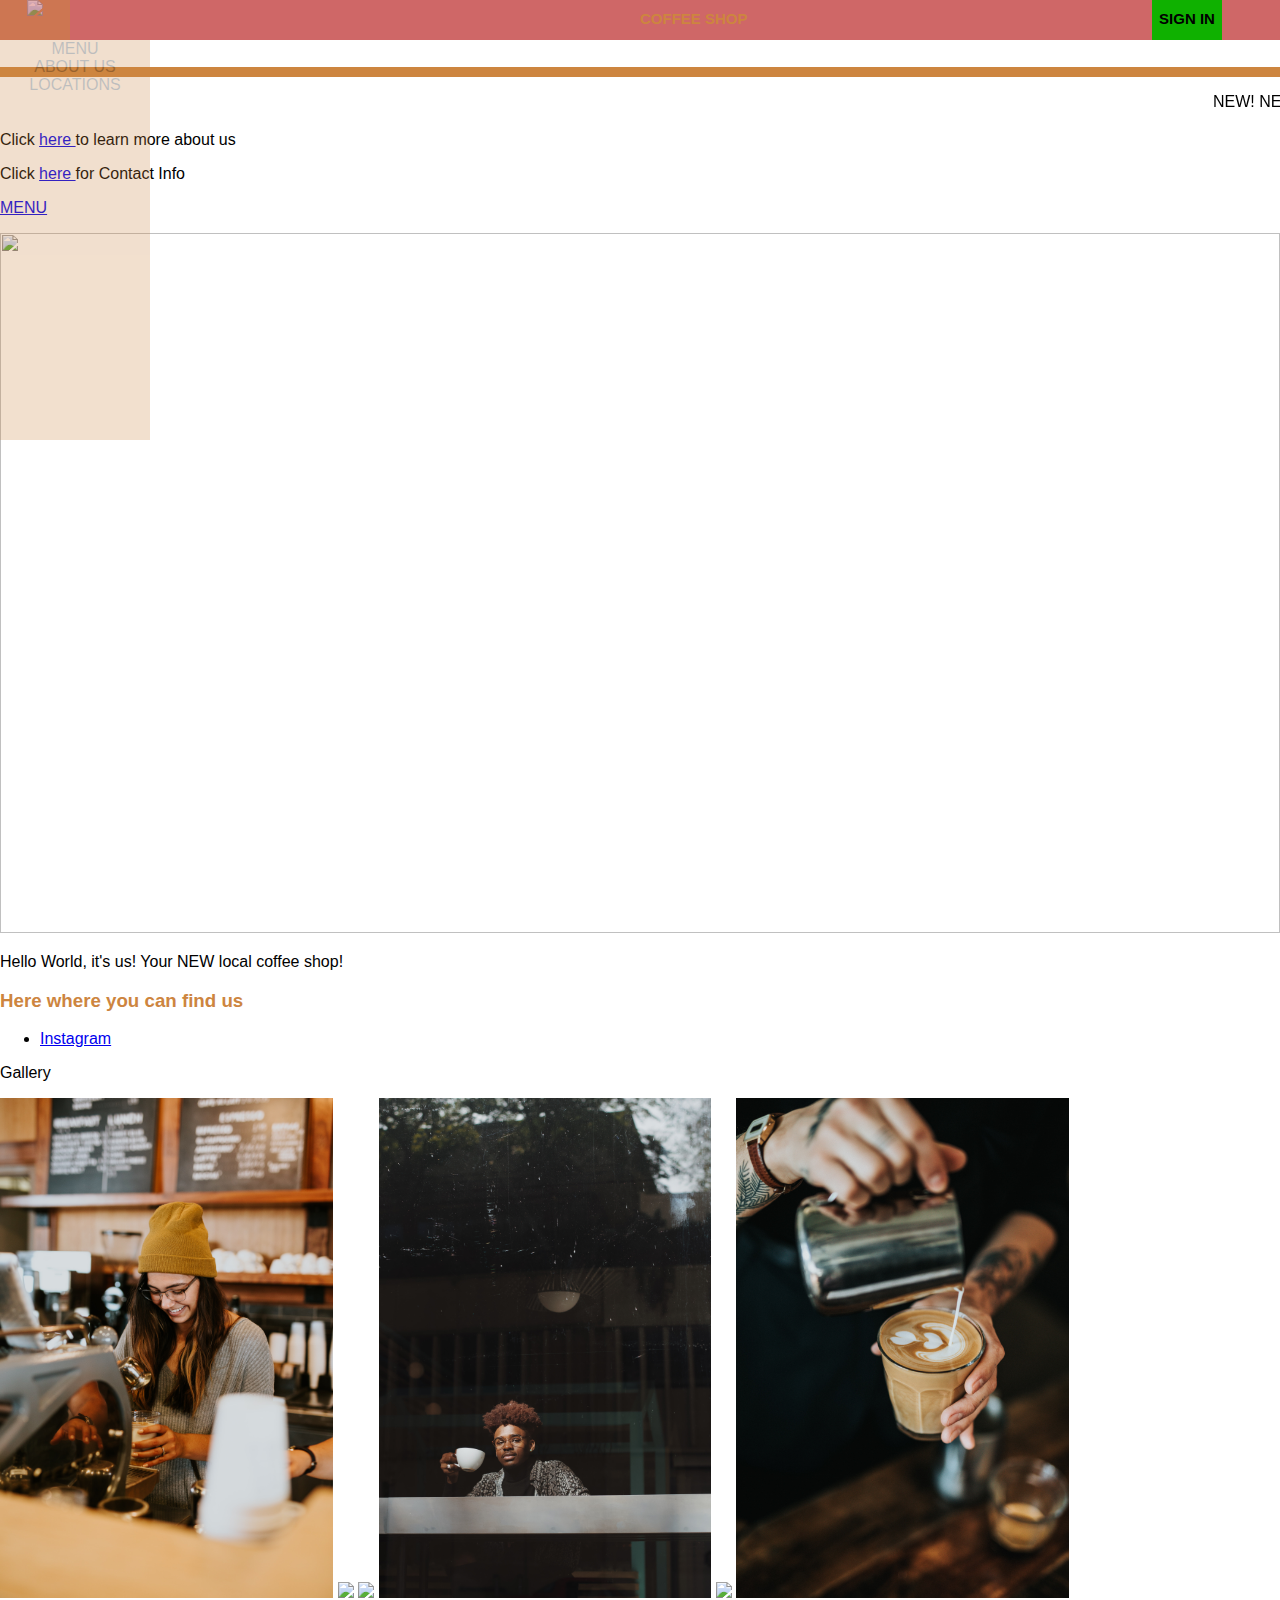
==== commit a4f38217: "Add files via upload" ====
--- a/index.html
+++ b/index.html
@@ -5,84 +5,63 @@
     <head>
         <title> Coffee Shop</title>
         <link rel="stylesheet" href="style.css">
-
-    <style>
-        body {
-            margin: 0px;
-        }
-
-
-        .menu{
-            position: absolute;
-            height: 50px;
-            width: 100%;
-            background-color: rgb(207, 103, 103);
-            opacity: 10%;
-            margin: px;
-
-        }
-
-        .menu-item{
-            position: relative;
-            display: inline-block;
-            height: 50px;
-            width: 100px;
-            background-color: rgb(15, 177, 0);
-
-        }
-
-        .dropdown{
-
-        }
-
-        .dropdown-item{
-
-        }
-
-    </style>
-
-
+       
     </head>
-
-    <body>
-
-        <div class="menu"> 
-            <div class="menu-item">Menu</div>
-        </div> 
-          
-
-        <p>
-
-        </p>
 
 
 
+
+
+
+
+    <body>
         
+    
+        <div class="menu"> 
+            <div class="menu-item">  
+                <img src="58.png"
+                 height=30px
+                 weight=30px
+                >
+        <div class="dropdown">
+           <div class="dropdown-item"> MENU </div>
+           <div class="dropdown-item"> ABOUT US </div>
+           <div class="dropdown-item"> LOCATIONS </div>
+             </div>
+        </div>
+        
+        <div class="menu-item2">  <h5>SIGN IN </h5> </div> 
+            <h1> COFFEE SHOP</h1>  
+           
+        </div> 
 
-        <h1 style="font-size: 60px;"> COFFEE SHOP</h1>
+        <h4> COFFEE SHOP</h4>
+
+        
 
         <div class="test3"> </div> 
 
-        
+        <p> </p>
+
+        <marquee> NEW! NEW! NEW! </marquee>
 
 
 
-<p></p>
-
-        <marquee> NEW! NEW! NEW! </marquee>
 
         <p>Click <a href="about.html">here </a> to learn more about us</p>
 
         Click <a href="contact.html">here </a> for Contact Info</p>
-        <p>
-         <a href="menu.html"> MENU </a> </p>
+        
+         <a href="menu.html"> MENU  </a> </p>
 
 
+        <img src="52.jpg"
+        height="700px"
+        width="100%">    
+        
 
-        <img src="52.jpg">    
 
         <p> Hello World, it's us! Your NEW local coffee shop! </p>
-
 
         <h3>Here where you can find us</h3>
 
@@ -96,11 +75,28 @@
             Gallery
         </p>
 
-        <img src="22.jpg"> <img src="20.jpg"> <img src="28.jpg"> <img src="23.jpg"> <img src="38.jpg"> 
 
 
+        <img src="22.jpg"
+        height="500px"> 
+
+        <img src="20.jpg"
+        height="500px"> 
+        
+        <img src="28.jpg"
+        height="500px"> 
+        
+        <img src="23.jpg"
+        height="500px">
+        
+        <img src="38.jpg"
+        height="500px"> 
+
+        <img src="35.jpg"
+        height="500px"> 
 
 
 
     </body>
+
 </html>--- a/style.css
+++ b/style.css
@@ -1,52 +1,87 @@
-<html>
+
         <style> 
 
             body {
-                font-family:Arial, Helvetica, sans-serif
+                font-family:Arial, Helvetica, sans-serif;
+            
             }
     
-            h1 { color:peru ;}
-            h3 { color: peru;}
 
-            
+            h1 { 
+                color:peru ;
+                font-size: 15px ;
+                position: relative;
+                margin-top: 10px;
+                margin-left: 50%;
+              
+            }
+
+            h5 { 
+                color: black;
+                font-size: 15px ;
+                position: relative;
+                margin-top: 10px;
+                
+                
+               
+              
+            }
+
+            h3 { 
+                color: peru;
+            }
+         
+
+            h4{
+                font-size: 15px;
+                margin-top: 0px;
+            }
+
+
             thead{
                 font-weight: bold;
             }
 
+
             thead td {
                 text-align: center;
             }
+
 
             table{
                 border-collapse:collapse;
                 width: 100%;
             }
 
+
             td {
                 border: 1px solid black ;
                 padding: 10px;
             }
 
+
             tbody tr:hover {
                 background-color:peru;
                 cursor:pointer
             }
-               
-
+             
+            
             .name {
                 color:peru;
             }
+
 
             #page-title {
                 font-size: 20px;
                 text-decoration:none;
             }
 
+
             .test {
                 background-color: peru;
                 height: 10px;
+            }
 
-            }
 
             .test2 {
                 background-color: peru;
@@ -59,15 +94,103 @@
 
             body {
                 font-family: Arial, Helvetica, sans-serifQ;
+                margin: 0px;
+
             }
             
-            h1 { color:peru; }
 
             .test3 {
                 background-color: peru;
                 height: 10px;
+                margin-top: 50px;
+
+            }
+
+
+            
+            head {
+                margin: 0px ;
+            }
+    
+            .menu{
+                position:absolute;
+                height: 40px;
+                width: 100%;
+                background-color: rgb(207, 103, 103);
+                opacity: 100%;
+             
+                
+            }
+    
+            .menu-item{
+                position: absolute;
+                display: inline-block;
+                height: 40px;
+                width: 70px;
+                background-color: rgb(15, 177, 0);
+                margin-top: 0px;
+                text-align:center;
+                cursor: pointer;
+               
+             
+
+            }
+    
+            .menu-item2{
+                position: absolute;
+                display: inline-block;
+                width: 70px;
+                height: 40px;
+                background-color: rgb(15, 177, 0);
+                margin-left: 90%;
+                text-align:center;
+                
+            }
+
+
+            .dropdown{
+                height: 400px;
+                width: 150px;
+                display: block;
+                background-color: purple;
+                position: absolute;
+                top: 100%;
+                opacity: 50%;
+                display: none;
 
             }
             
+
+            .menu-item:hover {
+                background-color: peru;
+                opacity: 50%;
+            }
+
+            .menu-item:hover .dropdown {
+                background-color: peru;
+                display: block;
+            }
+
+            .menu-item:hover h5 {
+                color: peru;
+                display:inline;
+                
+            }
+
+            .dropdown-item{
+                padding: 10 px 30px 10px 30px;
+                white-space: nowrap;
+    
+            }
+
+            .dropdown-item:hover {
+                background-color: peru;
+            }
+
+         
+            
+
+
+
+
             </style>
-</html>